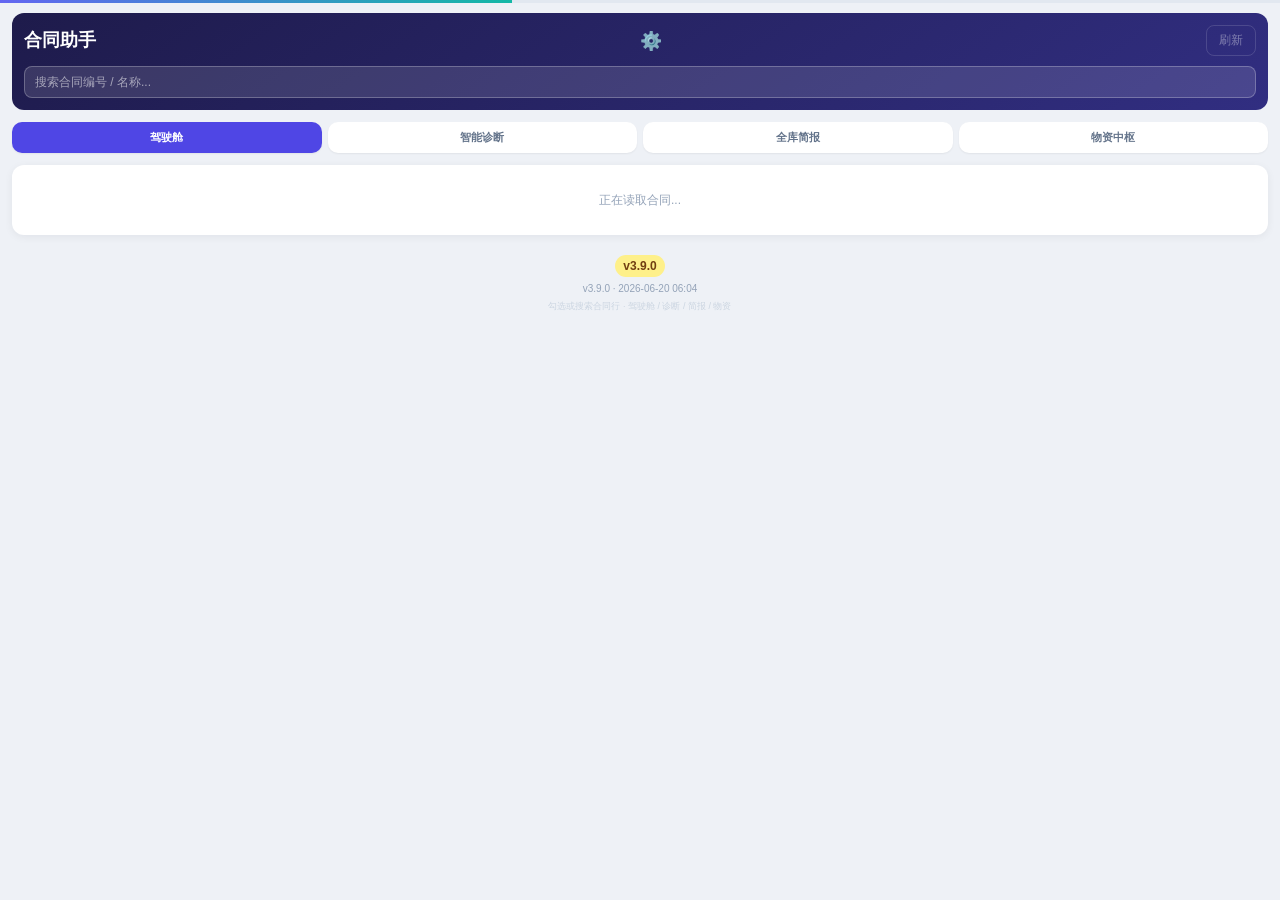
==== index.html @ 6312373e "deploy: contract-assistant + material-assistant" ====
<!doctype html>
<html lang="zh-CN">
  <head>
    <meta charset="UTF-8" />
    <meta name="viewport" content="width=device-width, initial-scale=1.0" />
    <title>合同助手 v3.1.0</title>
    <!-- plugin-version: 3.1.0 -->
    <script type="module" crossorigin src="./assets/index-Cwy32fS_.js"></script>
    <link rel="stylesheet" crossorigin href="./assets/index-CHxC5DZe.css">
  </head>
  <body>
    <div id="root"></div>
  </body>
</html>
---- assets/index-CHxC5DZe.css ----
:root{font-family:Segoe UI,PingFang SC,Microsoft YaHei,sans-serif;font-size:13px;color:#1a1a2e;line-height:1.5}*{box-sizing:border-box}body{margin:0;background:#eef1f6}html,body,#root{width:100%;min-height:100%}.app.v2{padding:0 0 8px;width:100%;max-width:none;display:flex;flex-direction:column;min-height:100%}.load-bar{height:3px;background:#e2e8f0;overflow:hidden}.load-bar__inner{height:100%;width:40%;background:linear-gradient(90deg,#6366f1,#14b8a6);animation:load-slide 1.1s ease-in-out infinite}@keyframes load-slide{0%{transform:translate(-100%)}to{transform:translate(350%)}}.app-header{margin:10px 12px 0;padding:12px;border-radius:12px;background:linear-gradient(145deg,#1e1b4b,#312e81);color:#fff}.app-header__row{display:flex;justify-content:space-between;align-items:center;gap:8px;margin-bottom:10px}.app-header__title{margin:0;font-size:18px;font-weight:800}.btn-outline--sm{padding:4px 10px;font-size:11px}.contract-search{position:relative}.contract-search__input{width:100%;border:1px solid rgba(255,255,255,.25);background:#ffffff1f;color:#fff;border-radius:8px;padding:8px 10px;font-size:12px}.contract-search__input::placeholder{color:#ffffff8c}.contract-search__hint{position:absolute;right:10px;top:9px;font-size:10px;opacity:.75}.contract-search__list{position:absolute;z-index:20;left:0;right:0;top:calc(100% + 4px);margin:0;padding:4px 0;list-style:none;background:#fff;border-radius:10px;box-shadow:0 8px 24px #0f172a2e;max-height:220px;overflow:auto}.contract-search__item{display:grid;grid-template-columns:1fr;gap:2px;width:100%;border:none;background:transparent;text-align:left;padding:8px 12px;cursor:pointer;color:#1e293b;font-size:11px}.contract-search__item:hover{background:#f1f5f9}.contract-search__item strong{font-size:12px;color:#312e81}.contract-search__item em{font-style:normal;color:#64748b;font-size:10px}.inline-loading{text-align:center;color:#64748b;font-size:11px;padding:8px 0}.foot--meta{display:flex;flex-direction:column;align-items:center;gap:4px;padding:8px 12px 4px;margin-top:auto}.version-tag--foot{background:#ecfdf5;color:#0f766e;padding:1px 8px;border-radius:999px;font-size:10px;font-weight:700}.foot-hint{font-size:9px;color:#cbd5e1}.mat-stock-lookup{margin:10px 12px 0;padding:12px;border-radius:12px;background:#fff;border:1px solid #e2e8f0}.mat-stock-lookup label{display:block;font-size:11px;font-weight:700;color:#475569;margin-bottom:8px}.mat-stock-lookup__row{display:flex;gap:8px}.mat-stock-lookup__row input{flex:1;border:1px solid #cbd5e1;border-radius:8px;padding:6px 10px;font-size:11px}.mat-alert.compact{margin:8px 0 0;padding:6px 8px}.version-banner,.hero{display:none}.version-tag{background:#fef08a;color:#713f12;padding:2px 8px;border-radius:999px;font-size:12px;font-weight:800}.hero{margin:12px 12px 0;padding:14px;border-radius:12px;background:linear-gradient(145deg,#1e1b4b,#312e81);color:#fff}.hero-top{display:flex;justify-content:space-between;align-items:flex-start;gap:8px}.hero-kicker{margin:0;font-size:10px;opacity:.7;letter-spacing:.08em;text-transform:uppercase}.hero h1{margin:4px 0 0;font-size:22px;font-weight:800;letter-spacing:-.02em}.hero-desc{margin:10px 0 0;font-size:12px;opacity:.85;line-height:1.6}.btn-outline{border:1px solid rgba(255,255,255,.35);background:transparent;color:#fff;border-radius:8px;padding:6px 12px;font-size:12px;cursor:pointer}.btn-outline:disabled{opacity:.4}.tabs{display:flex;gap:6px;margin:12px}.tabs button{flex:1;border:none;background:#fff;border-radius:10px;padding:10px 4px;cursor:pointer;font-size:12px;font-weight:600;color:#64748b;box-shadow:0 1px 2px #0000000f}.tabs button.active{background:#4f46e5;color:#fff}.bind-strip{margin:0 12px 8px;padding:8px 10px;border-radius:8px;font-size:12px;display:flex;justify-content:space-between;align-items:center}.bind-strip--checkbox{background:#ecfdf5;border:1px solid #6ee7b7}.bind-strip--cell{background:#eff6ff;border:1px solid #93c5fd}.bind-strip--sticky{background:#fef3c7;border:1px solid #fcd34d}.bind-strip em{font-style:normal;color:#64748b;margin-left:4px}.link-btn{border:none;background:none;color:#4f46e5;cursor:pointer;font-size:12px}.panel{margin:0 12px;background:#fff;border-radius:12px;padding:14px;box-shadow:0 2px 8px #0f172a0f}.empty{text-align:center;padding:16px 8px;color:#64748b}.empty-icon{font-size:32px;margin-bottom:8px;color:#4f46e5}.empty strong{display:block;color:#1e293b;margin-bottom:8px}.muted{color:#94a3b8;font-size:12px}.center{text-align:center}.hero-card{background:#f8fafc;border-radius:10px;padding:10px 12px;margin-bottom:8px}.hero-card--compact{padding:8px 10px}.hero-card__row{display:flex;align-items:flex-start;justify-content:space-between;gap:8px}.hero-card__title{font-size:14px;font-weight:700;color:#0f172a;line-height:1.35}.hero-card__amount{margin-top:4px;font-size:16px}.hero-card__amount strong{color:#4f46e5;font-weight:700}.amount-breakdown{display:block;margin-top:2px;font-size:11px;color:#94a3b8}.lifecycle{display:flex;align-items:center;gap:8px;margin-top:6px;padding:4px 10px;border-radius:6px;font-size:12px}.lifecycle--ok{background:#ecfdf5}.lifecycle--warn{background:#fffbeb}.lifecycle--bad{background:#fef2f2}.lifecycle__cat{font-size:10px;font-weight:700;color:#fff;padding:1px 6px;border-radius:3px;white-space:nowrap;text-transform:uppercase;letter-spacing:.5px}.lifecycle__badge{font-weight:700;font-size:13px;padding:1px 8px;border-radius:4px;white-space:nowrap}.lifecycle--ok .lifecycle__badge{background:#10b981;color:#fff}.lifecycle--warn .lifecycle__badge{background:#f59e0b;color:#fff}.lifecycle--bad .lifecycle__badge{background:#ef4444;color:#fff}.lifecycle__detail{color:#64748b}.hero-card__meta{font-size:11px;color:#64748b;margin-top:4px}.stage-pill{display:inline-block;margin-top:0;padding:2px 10px;background:#4f46e5;color:#fff;border-radius:999px;font-size:11px}.stage-pill--sm{font-size:10px;padding:2px 8px;flex-shrink:0}.subtable-digest{margin-bottom:10px;padding:10px 12px;border-radius:10px;background:#f8fafc;border:1px solid #e2e8f0}.subtable-digest__head{display:flex;justify-content:space-between;align-items:center;margin-bottom:8px;font-size:10px;color:#64748b}.subtable-digest__head label{font-weight:700;color:#334155;font-size:11px}.subtable-digest__grid{display:grid;grid-template-columns:repeat(4,1fr);gap:6px}.digest-chip{display:flex;flex-direction:column;align-items:center;gap:1px;padding:6px 4px;border:1px solid #e2e8f0;border-radius:8px;background:#fff;cursor:pointer;font-size:9px;color:#94a3b8}.digest-chip--on{border-color:#c7d2fe;color:#4338ca}.digest-chip--warn.digest-chip--on{border-color:#fecaca;color:#b91c1c}.digest-chip strong{font-size:15px;line-height:1}.digest-chip em{font-style:normal;font-size:8px;opacity:.85}.flow-block{margin:10px 0}.flow-block__head{display:flex;justify-content:space-between;font-size:10px;color:#64748b;margin-bottom:6px}.flow-block__head label{font-weight:700;color:#475569}.flow-hint{margin:6px 0 0;font-size:10px;color:#b45309}.nav-summary-line{font-size:10px;margin:0 0 8px}.viz-caption{margin:0 0 8px;font-size:10px;color:#94a3b8}.health--click{width:100%;text-align:left;cursor:pointer;border:none;font:inherit}.health--click:hover{filter:brightness(.98)}.health{display:flex;align-items:center;gap:8px;margin-bottom:12px;padding:8px 10px;border-radius:8px;font-size:12px}.health strong{font-size:20px}.health small{flex:1;color:#64748b}.health--ok{background:#ecfdf5;border:1px solid #6ee7b7}.health--warn{background:#fffbeb;border:1px solid #fcd34d}.health--bad{background:#fef2f2;border:1px solid #fca5a5}.flow{display:flex;flex-wrap:wrap;gap:6px;margin-bottom:12px}.flow-step{flex:1 1 28%;min-width:64px;text-align:center;opacity:.35}.flow-step.done{opacity:1}.flow-step i{display:block;width:26px;height:26px;line-height:26px;margin:0 auto 4px;border-radius:50%;font-style:normal;font-size:11px;background:#e2e8f0;color:#64748b}.flow-step.active i{background:#4f46e5;color:#fff}.flow-step span{font-size:10px;color:#64748b}.metric-grid{display:grid;grid-template-columns:1fr 1fr;gap:8px;margin-bottom:12px}.metric{background:#f1f5f9;border-radius:8px;padding:8px;position:relative}.metric--clickable{border:1px solid transparent;cursor:pointer;text-align:left;width:100%;font:inherit;transition:border-color .15s,background .15s}.metric--clickable:hover{background:#e0e7ff;border-color:#a5b4fc}.metric-jump{position:absolute;top:6px;right:6px;font-style:normal;font-size:10px;color:#6366f1;opacity:.7}.metric span{display:block;font-size:10px;color:#64748b}.metric strong{font-size:18px;color:#0f172a}.metric strong.warn{color:#d97706}.metric small{display:block;font-size:10px;color:#94a3b8}.nav-block{background:#f0f9ff;border-radius:8px;padding:8px 10px;margin-bottom:10px}.nav-block label{font-size:10px;color:#64748b}.nav-block p{margin:4px 0 0;font-size:12px;font-weight:600}.nav-block--click{cursor:pointer}.nav-block--click:hover{background:#dbeafe}.chips{display:flex;flex-wrap:wrap;gap:6px}.chip{font-size:10px;padding:4px 8px;background:#ede9fe;color:#5b21b6;border-radius:6px}.chip--btn{border:none;cursor:pointer;font:inherit}.chip--btn:hover{background:#ddd6fe}.toast{margin:8px 12px;padding:8px 10px;border-radius:8px;font-size:12px;cursor:pointer}.toast.err{background:#fef2f2;border:1px solid #fecaca;color:#b91c1c}.toast.ok{background:#ecfdf5;border:1px solid #6ee7b7;color:#047857}.seg{display:flex;gap:6px;margin-bottom:12px}.seg button{flex:1;padding:8px 4px;border:1px solid #e2e8f0;background:#f8fafc;border-radius:8px;cursor:pointer;font-size:12px}.seg button.active{background:#4f46e5;border-color:#4f46e5;color:#fff}.form-grid{display:flex;flex-direction:column;gap:10px;margin-bottom:12px}.field span{display:block;font-size:12px;color:#64748b;margin-bottom:4px}.field input{width:100%;padding:8px 10px;border:1px solid #e2e8f0;border-radius:8px;font-size:13px}.btn-primary{width:100%;padding:12px;border:none;border-radius:10px;background:#4f46e5;color:#fff;font-weight:700;cursor:pointer}.bound-label{font-size:12px;color:#64748b;margin:0 0 10px}.tabs--4 button{font-size:11px;padding:8px 2px}.section-title{margin:14px 0 8px;font-size:12px;font-weight:700;color:#334155}.section-title.mb-0{margin-bottom:0}.viz-block{background:linear-gradient(135deg,#f8fafc,#eef2ff);border:1px solid #e2e8f0;border-radius:10px;padding:10px;margin-bottom:10px}.viz-block--click{cursor:pointer}.viz-block--click:hover{border-color:#a5b4fc}.viz-head{display:flex;justify-content:space-between;align-items:center;margin-bottom:6px}.viz-head label,.viz-block>label{font-size:10px;font-weight:700;color:#64748b;text-transform:uppercase;letter-spacing:.06em}.viz-foot{margin:6px 0 0;font-size:10px}.pay-pct-hero{display:flex;align-items:center;gap:10px;margin-bottom:8px}.pay-pct-badge{font-size:26px;font-weight:800;color:#f59e0b;line-height:1;letter-spacing:-1px}.pay-pct-badge--full{color:#10b981}.pay-summary-text{font-size:13px;color:#64748b;padding-top:4px}.pay-track{height:8px;background:#e2e8f0;border-radius:999px;overflow:hidden;margin-bottom:10px}.pay-fill{height:100%;background:linear-gradient(90deg,#4f46e5,#06b6d4);border-radius:999px;transition:width .4s ease}.pay-nodes{display:flex;flex-direction:column;gap:6px}.pay-node{display:grid;grid-template-columns:12px 1fr auto;gap:4px 8px;align-items:start;font-size:11px}.pay-node i{width:10px;height:10px;border-radius:50%;margin-top:3px;font-style:normal;background:#cbd5e1}.pay-node.done i{background:#10b981;box-shadow:0 0 0 3px #d1fae5}.pay-node strong{grid-column:2;color:#0f172a}.pay-node small{grid-column:2;color:#64748b}.pay-node em{display:none}.guarantee-summary-list{display:flex;flex-direction:column;gap:4px;margin-top:6px}.guarantee-summary{display:flex;align-items:center;gap:8px;padding:6px 10px;border-radius:6px;font-size:12px;border-left:3px solid #94a3b8}.guarantee-summary--bad{border-left-color:#ef4444;background:#fef2f2}.guarantee-summary--warn{border-left-color:#f59e0b;background:#fffbeb}.guarantee-summary--ok{border-left-color:#10b981;background:#ecfdf5}.guarantee-summary__type{font-weight:600;min-width:70px}.guarantee-summary__count{color:#64748b;font-size:11px}.guarantee-summary__old{color:#94a3b8;font-size:10px;margin-left:auto}.guarantee-summary__status{margin-left:auto;font-weight:600;font-size:11px;text-align:right}.guarantee-summary__status--bad{color:#dc2626}.guarantee-summary__status--warn{color:#d97706}.guarantee-summary__status--ok{color:#059669}.guarantee-list,.guarantee-old{display:none}.alerts-strip{display:flex;flex-direction:column;gap:6px;margin-bottom:12px}.alert-banner{display:flex;align-items:flex-start;gap:6px;padding:8px 10px;border-radius:8px;font-size:12px;line-height:1.5}.alert-banner--bad{background:#fef2f2;color:#991b1b;border:1px solid #fecaca}.alert-banner--warn{background:#fffbeb;color:#92400e;border:1px solid #fde68a}.alert-banner i{flex-shrink:0;font-style:normal;font-size:14px}.guarantee-card{background:#fff;border-radius:8px;padding:8px;border-left:3px solid #94a3b8}.guarantee-card--bad{border-left-color:#ef4444;background:#fef2f2}.guarantee-card--warn{border-left-color:#f59e0b;background:#fffbeb}.guarantee-card--ok{border-left-color:#10b981}.guarantee-card__top{display:flex;justify-content:space-between;align-items:center;gap:6px}.countdown{font-size:10px;font-weight:700;padding:2px 6px;border-radius:999px}.countdown--bad{background:#fecaca;color:#991b1b}.countdown--warn{background:#fde68a;color:#92400e}.countdown--ok{background:#bbf7d0;color:#166534}.guarantee-card small,.guarantee-card em{display:block;font-size:10px;color:#64748b;font-style:normal}.milestone-strip{display:flex;gap:6px;overflow-x:auto;padding:4px 0;margin-top:6px}.ms-node{flex:0 0 88px;text-align:center;font-size:10px;opacity:.45}.ms-node.done,.ms-node.active,.ms-node.pending{opacity:1}.ms-node:not(.done):not(.active):not(.pending){opacity:.45}.ms-node i{display:block;width:8px;height:8px;border-radius:50%;margin:0 auto 4px;background:#cbd5e1;font-style:normal}.ms-node.active i{background:#4f46e5;box-shadow:0 0 0 4px #c7d2fe}.ms-node.done i{background:#10b981}.ms-node.pending i{background:#cbd5e1}.ms-node em{display:block;font-style:normal;font-size:9px;color:#94a3b8;margin-top:2px}.ms-node strong{display:block;font-size:10px;line-height:1.3}.ms-node small{color:#94a3b8}.action-bar{display:flex;flex-wrap:wrap;gap:6px;margin-bottom:10px}.diag-summary{margin-bottom:12px;padding:10px;background:#f8fafc;border-radius:8px;font-size:12px}.diag-summary p{margin:0 0 4px}.diag-summary p:last-child{margin-bottom:0}.diag-hint{margin-bottom:12px;padding:8px;background:#fffbeb;border-radius:8px;font-size:11px;line-height:1.45}.action-chip{border:1px solid #c7d2fe;background:#eef2ff;color:#4338ca;border-radius:999px;padding:4px 10px;font-size:11px;cursor:pointer}.action-card{background:#f8fafc;border-radius:8px;padding:8px 10px;margin-bottom:8px;border:1px solid #e2e8f0}.action-card.compact p{margin:4px 0 0;font-size:11px}.action-card--bad,.action-card--warn.action-card--bad{border-color:#fecaca;background:#fef2f2}.action-card--warn{border-color:#fde68a;background:#fffbeb}.action-card__head{display:flex;justify-content:space-between;gap:8px;font-size:12px}.action-card p{margin:4px 0 6px;font-size:11px;color:#64748b}.action-row{display:flex;gap:10px;align-items:center}.btn-sm{border:none;background:#4f46e5;color:#fff;border-radius:6px;padding:4px 10px;font-size:11px;cursor:pointer}.kpi-row{display:grid;grid-template-columns:repeat(4,1fr);gap:6px;margin:10px 0}.kpi-row--dense{grid-template-columns:repeat(3,1fr)}@media (min-width: 560px){.kpi-row--dense{grid-template-columns:repeat(3,1fr)}}@media (min-width: 720px){.kpi-row--dense{grid-template-columns:repeat(5,1fr)}}.kpi-sub{display:block;font-size:8px;opacity:.65;font-weight:400;margin-top:2px}.brief-tag{display:inline-block;margin-left:6px;padding:1px 5px;border-radius:4px;font-size:9px;font-weight:600;background:#e2e8f0;color:#475569;vertical-align:middle}@media (min-width: 560px){.ai-result-grid{grid-template-columns:repeat(2,1fr)}.ai-checklist__table{font-size:12px}.diag-chat__bubble{max-width:92%}}.kpi{background:#1e1b4b;color:#e0e7ff;border-radius:8px;padding:8px 6px;text-align:center}.kpi span{display:block;font-size:9px;opacity:.75}.kpi strong{font-size:16px}.kpi strong.warn{color:#fcd34d}.bar-block{margin:10px 0}.bar-block label{font-size:10px;color:#64748b;font-weight:700}.bar-row{display:grid;grid-template-columns:64px 1fr 20px;gap:6px;align-items:center;margin-top:4px;font-size:10px}.bar-track{height:6px;background:#e2e8f0;border-radius:999px;overflow:hidden}.bar-fill{height:100%;background:linear-gradient(90deg,#6366f1,#22d3ee);border-radius:999px}.brief-head{display:flex;justify-content:space-between;align-items:center}.brief-row{display:flex;align-items:center;gap:8px;width:100%;border:1px solid #e2e8f0;background:#fff;border-radius:8px;padding:8px;margin-bottom:6px;cursor:pointer;text-align:left;font:inherit}.brief-row:hover{border-color:#a5b4fc;background:#f8fafc}.brief-row__body{flex:1}.brief-row__body small{display:block;color:#64748b;font-size:10px}.brief-row em{font-style:normal;color:#6366f1}.health-dot{width:10px;height:10px;border-radius:50%;flex-shrink:0}.health-dot--ok{background:#10b981}.health-dot--warn{background:#f59e0b}.health-dot--bad{background:#ef4444}.material-row{border:1px solid #e2e8f0;border-radius:8px;padding:8px;margin-bottom:6px;background:#fafafa}.material-row__head{display:flex;justify-content:space-between;gap:8px}.mat-status{font-size:10px;padding:2px 6px;border-radius:999px}.mat-status--pending{background:#fef3c7;color:#92400e}.mat-status--ok{background:#d1fae5;color:#065f46}.material-row small,.material-row em{display:block;font-size:10px;color:#64748b;font-style:normal}.line-status{color:#6366f1!important}.mt{margin-top:10px}.foot{text-align:center;font-size:10px;color:#94a3b8;margin-top:12px}.mat-panel{padding:0!important;overflow:hidden}.mat-hero{position:relative;padding:18px 14px;background:linear-gradient(135deg,#0c0a1f,#312e81);color:#e0e7ff}.mat-hero__glow{position:absolute;top:-40px;right:-20px;width:140px;height:140px;background:radial-gradient(circle,rgba(99,102,241,.45),transparent 70%)}.mat-hero__kicker{margin:0;font-size:9px;letter-spacing:.14em;opacity:.65}.mat-hero h2{margin:6px 0 2px;font-size:20px;font-weight:800}.mat-hero__actions{display:flex;gap:8px;margin-top:12px}.btn-glass{border:1px solid rgba(255,255,255,.22);background:#ffffff14;color:#fff;border-radius:999px;padding:6px 14px;font-size:11px;cursor:pointer}.btn-glass--accent{background:#34d39933;border-color:#34d39973}.mat-alert{margin:10px 12px 0;padding:10px 12px;border-radius:10px;font-size:11px}.mat-alert--warn{background:#fffbeb;border:1px solid #fcd34d;color:#92400e}.mat-alert--err{background:#fef2f2;border:1px solid #fca5a5;color:#991b1b}.mat-link-card,.mat-header-card,.mat-block{margin:10px 12px 0;padding:12px;border-radius:12px;background:#fff;box-shadow:0 2px 12px #0f172a0f}.mat-kpi-ring-row{display:grid;grid-template-columns:repeat(4,1fr);gap:6px;margin:10px 12px 0}.mat-ring svg{width:52px;height:52px;transform:rotate(-90deg)}.mat-ring__bg{fill:none;stroke:#e2e8f0;stroke-width:3}.mat-ring__fill{fill:none;stroke:var(--ring-color,#6366f1);stroke-width:3;stroke-linecap:round}.mat-ring__text{text-align:center;margin-top:-4px}.mat-ring__text strong{display:block;font-size:13px}.mat-ring__text span{font-size:9px;color:#64748b}.mat-pipeline{margin:10px 12px 0;padding:12px;border-radius:12px;background:#f8fafc;border:1px solid #e2e8f0}.mat-pipeline__track{display:flex;justify-content:space-between;margin-top:10px}.mat-pipe-node{flex:1;text-align:center;font-size:9px;color:#94a3b8}.mat-pipe-node.active{color:#4f46e5}.mat-pipe-node strong{display:block;font-size:14px}.mat-stock-row{display:flex;justify-content:space-between;padding:8px 0;border-bottom:1px solid #f1f5f9;font-size:11px}.mat-sap-line{display:flex;align-items:center;gap:8px;padding:8px;border-radius:8px;background:#f8fafc;margin-bottom:6px;font-size:10px}.mat-sap-line i{width:8px;height:8px;border-radius:50%;flex-shrink:0}.mat-sap-line--in i{background:#10b981;box-shadow:0 0 8px #10b98199}.mat-sap-line--out i{background:#f97316}.material-row--premium{border-left:3px solid #6366f1;padding-left:10px;margin-bottom:8px}.mat-cockpit-strip{display:flex;justify-content:space-between;align-items:center;margin-bottom:8px;padding:10px 12px;border-radius:10px;background:linear-gradient(90deg,#ecfdf5,#eef2ff);border:1px solid #c7d2fe;font-size:11px}.mat-cockpit-strip__label{display:flex;align-items:center;gap:6px;font-weight:700;color:#4338ca}.pulse-dot{width:8px;height:8px;border-radius:50%;background:#10b981;animation:pulse-dot 1.5s infinite}@keyframes pulse-dot{0%,to{opacity:1;transform:scale(1)}50%{opacity:.5;transform:scale(.85)}}.mat-cockpit-strip__stats{display:flex;gap:10px}.mat-cockpit-strip__stage{padding:2px 8px;border-radius:999px;background:#6366f1;color:#fff;font-size:10px}.mat-cockpit-link{width:100%;margin-bottom:10px;border:none;background:linear-gradient(90deg,#4f46e5,#7c3aed);color:#fff;border-radius:10px;padding:10px;font-size:12px;font-weight:600;cursor:pointer}.mat-shimmer{padding:16px}.mat-shimmer__bar{height:12px;background:linear-gradient(90deg,#e2e8f0,#f1f5f9,#e2e8f0);background-size:200% 100%;animation:mat-shine 1.2s infinite;border-radius:6px;margin-bottom:8px}.mat-shimmer__grid{height:120px;border-radius:12px;background:linear-gradient(90deg,#e2e8f0,#f8fafc,#e2e8f0);background-size:200% 100%;animation:mat-shine 1.2s infinite}@keyframes mat-shine{0%{background-position:200% 0}to{background-position:-200% 0}}.ai-advice{margin:0 0 10px;padding:10px;border-radius:10px;background:linear-gradient(135deg,#eef2ff,#f0fdf4);border:1px solid #c7d2fe}.ai-advice__head{font-size:11px;font-weight:700;color:#6366f1;margin-bottom:6px;letter-spacing:.5px}.ai-advice__item{display:flex;gap:6px;padding:6px 8px;border-radius:6px;font-size:11px;margin-bottom:4px}.ai-advice__item--bad{background:#fef2f2}.ai-advice__item--warn{background:#fffbeb}.ai-advice__item p{margin:0;line-height:1.4}.ai-advice__item em{display:block;font-size:10px;color:#6366f1;font-style:normal;margin-top:2px}.settings-overlay{position:fixed;top:0;right:0;bottom:0;left:0;z-index:100;background:#00000059;display:flex;align-items:flex-start;justify-content:center;padding-top:20px}.settings-panel{width:380px;max-height:calc(100vh - 40px);overflow-y:auto;background:#fff;border-radius:14px;box-shadow:0 12px 40px #0000002e;padding:18px}.settings-head{display:flex;justify-content:space-between;align-items:center;margin-bottom:12px}.settings-head h2{margin:0;font-size:16px}.settings-section{margin-bottom:14px;padding-bottom:12px;border-bottom:1px solid #e2e8f0}.settings-section h3{font-size:13px;margin:0 0 8px}.settings-label{display:block;font-size:11px;color:#64748b;margin:8px 0 3px}.settings-input,.settings-select,.settings-textarea{width:100%;padding:6px 10px;border:1px solid #cbd5e1;border-radius:6px;font-size:12px;font-family:inherit}.settings-textarea{resize:vertical;font-size:11px}.settings-check{display:flex;align-items:center;gap:6px;font-size:12px;margin:4px 0;cursor:pointer}.settings-foot{display:flex;gap:8px;justify-content:flex-end;padding-top:8px}.btn-icon{background:none;border:none;cursor:pointer;font-size:18px;line-height:1;padding:2px 4px;color:#64748b}.btn-icon:hover{color:#4f46e5}.diag-llm-box{background:linear-gradient(135deg,#f5f3ff,#ecfdf5);border-radius:12px;padding:12px;margin-bottom:12px;border:1px solid #c7d2fe}.diag-llm-box__head{display:flex;flex-direction:column;gap:2px;margin-bottom:8px}.diag-llm-box__head strong{font-size:14px}.diag-llm-hint{font-size:10px;color:#6366f1}.diag-llm-btn{width:100%}.diag-llm-loading{display:flex;align-items:center;gap:8px;padding:8px;font-size:12px;color:#6366f1}.dot-pulse{width:8px;height:8px;background:#6366f1;border-radius:50%;animation:pulse .8s infinite}@keyframes pulse{0%,to{opacity:.2}50%{opacity:1}}.diag-llm-result{margin-top:8px;padding:10px;background:#fff;border-radius:8px;font-size:12px;line-height:1.7;max-height:400px;overflow-y:auto}.diag-llm-result p{margin:0 0 4px}.doc-extract-line{font-size:11px;padding:2px 0}.doc-extract-line em{font-style:normal;font-weight:600;color:#6366f1;margin-right:4px}.diag-chat{margin-top:8px;border-top:1px solid #e2e8f0;padding-top:8px}.diag-chat__head{font-size:11px;font-weight:700;color:#6366f1;margin-bottom:6px}.diag-chat__messages{max-height:250px;overflow-y:auto;display:flex;flex-direction:column;gap:6px}.diag-chat__msg{display:flex;flex-direction:column;gap:2px}.diag-chat__msg--user{justify-content:flex-end}.diag-chat__bubble{max-width:85%;padding:6px 10px;border-radius:10px;font-size:11px;line-height:1.5}.diag-chat__msg--user .diag-chat__bubble{background:#6366f1;color:#fff}.diag-chat__msg--assistant .diag-chat__bubble{background:#f1f5f9;color:#0f172a}.diag-chat__input-row{display:flex;gap:6px;margin-top:6px}.diag-chat__input{flex:1;padding:6px 10px;border:1px solid #cbd5e1;border-radius:6px;font-size:12px;font-family:inherit}.diag-doc-input{width:100%;margin:8px 0;padding:8px 10px;border:1px solid #cbd5e1;border-radius:8px;font-size:12px;font-family:inherit;resize:vertical;box-sizing:border-box}.doc-path-grid{display:grid;grid-template-columns:1fr 1fr;gap:10px;margin:10px 0}@media (max-width: 520px){.doc-path-grid{grid-template-columns:1fr}}.doc-path-card{background:#fff;border:1px solid #e2e8f0;border-radius:10px;padding:10px}.doc-path-card--primary{border-color:#6366f1;box-shadow:0 0 0 1px #6366f126}.doc-path-card__badge{display:inline-block;font-size:10px;font-weight:700;color:#64748b;margin-bottom:4px}.doc-path-card__badge--primary{color:#6366f1}.doc-path-card h4{margin:0 0 6px;font-size:13px}.doc-path-status{font-size:11px;margin:6px 0;color:#94a3b8}.doc-path-status--ok{color:#059669}.doc-path-file{font-size:10px;margin-top:4px}.doc-paste-fold{margin-top:8px;font-size:12px}.doc-paste-fold summary{cursor:pointer;color:#6366f1}.doc-source-tag{font-size:10px;color:#64748b;font-weight:400;margin-left:6px}.diag-chat__role{display:block;font-size:10px;color:#64748b;margin-bottom:2px}.toast.ok{background:#ecfdf5;color:#047857;border:1px solid #a7f3d0;padding:8px 10px;border-radius:8px;font-size:11px;margin:6px 0}.toast.warn{background:#fffbeb;color:#92400e;border:1px solid #fcd34d;padding:8px 10px;border-radius:8px;font-size:11px;margin:6px 0}.ai-flow{background:#f8fafc;border:1px solid #e2e8f0;border-radius:12px;padding:12px;margin-bottom:12px;color:#0f172a}.ai-flow__head{display:flex;justify-content:space-between;align-items:center;margin-bottom:10px;padding-bottom:8px;border-bottom:1px solid #e2e8f0}.ai-flow__head strong{font-size:14px;color:#1e293b}.ai-flow__head span{font-size:11px;color:#64748b}.ai-flow__head-right{display:flex;align-items:center;gap:8px;flex-wrap:wrap;justify-content:flex-end}.ai-flow__compact-btn{border:1px solid #cbd5e1;background:#fff;color:#475569;border-radius:6px;padding:2px 8px;font-size:10px;cursor:pointer}.ai-flow__compact-btn:hover{background:#f1f5f9}.ai-step__head{display:flex;align-items:flex-start;justify-content:space-between;gap:8px;margin-bottom:0}.ai-step__head-main{flex:1;min-width:0}.ai-step--collapsed .ai-step__head{margin-bottom:0}.ai-step:not(.ai-step--collapsed) .ai-step__head{margin-bottom:8px}.ai-step__summary{margin:4px 0 0;font-size:11px;color:#64748b;line-height:1.4;word-break:break-word}.ai-step__toggle{flex-shrink:0;border:none;background:#f1f5f9;color:#475569;border-radius:6px;padding:4px 8px;font-size:10px;cursor:pointer}.ai-step__toggle:hover{background:#e2e8f0}.ai-step__peek{margin-top:8px;padding-top:8px;border-top:1px dashed #e2e8f0}.ai-step--collapsed{padding:8px 10px}.ai-checklist__fold{display:block;width:100%;margin-bottom:6px;border:none;background:#f8fafc;color:#475569;text-align:left;padding:6px 8px;border-radius:6px;font-size:11px;cursor:pointer}.ai-checklist__fold:hover{background:#f1f5f9}.ai-step{margin-bottom:10px;padding:10px;background:#fff;border:1px solid #e2e8f0;border-radius:10px}.ai-step--locked{opacity:.55;pointer-events:none}.ai-step--chat{pointer-events:auto;opacity:1}.ai-step__title{font-size:12px;font-weight:700;color:#334155;margin-bottom:0}.ai-step__actions{display:flex;flex-wrap:wrap;gap:6px}.ai-step__status{margin:8px 0 0;font-size:11px;color:#059669}.ai-step__hint{margin:6px 0 0;font-size:11px;color:#64748b}.ai-step__hint--active{color:#6366f1}.ai-btn{border:1px solid #cbd5e1;background:#fff;color:#334155;border-radius:8px;padding:6px 12px;font-size:12px;cursor:pointer}.ai-btn:disabled{opacity:.45;cursor:not-allowed}.ai-btn--primary{background:#4f46e5;border-color:#4f46e5;color:#fff}.ai-btn--ghost{background:transparent;border-color:transparent;color:#6366f1;text-decoration:underline}.ai-btn--send{flex-shrink:0;min-width:56px}.ai-link{margin-left:8px;border:none;background:none;color:#6366f1;font-size:11px;cursor:pointer;text-decoration:underline}.ai-text-preview{width:100%;margin-top:8px;padding:8px;border:1px solid #e2e8f0;border-radius:8px;font-size:11px;color:#334155;background:#f1f5f9;box-sizing:border-box;resize:vertical}.ai-text-preview--edit{background:#fff}.ai-result-grid{display:grid;grid-template-columns:1fr 1fr;gap:6px;margin-top:8px}@media (max-width: 480px){.ai-result-grid{grid-template-columns:1fr}}.ai-result-item{background:#f8fafc;border:1px solid #e2e8f0;border-radius:8px;padding:6px 8px}.ai-result-item label{display:block;font-size:10px;font-weight:700;color:#6366f1;margin-bottom:2px}.ai-result-item p{margin:0;font-size:11px;line-height:1.5;color:#1e293b}.diag-chat--prominent{margin-top:0;border:1px solid #c7d2fe;border-radius:8px;padding:8px;background:#fafaff}.diag-chat--prominent .diag-chat__messages{min-height:120px;max-height:220px}.ai-combined{margin-top:8px;padding:10px;background:#f0fdf4;border:1px solid #bbf7d0;border-radius:8px;font-size:12px;line-height:1.6;color:#14532d}.ai-combined p{margin:0 0 4px}.ai-err{margin:6px 0 0;padding:6px 8px;background:#fef2f2;color:#b91c1c;border-radius:6px;font-size:11px}.ai-warn{margin:6px 0 0;padding:6px 8px;background:#fffbeb;color:#92400e;border-radius:6px;font-size:11px}.ai-ok{margin:0;padding:6px 8px;background:#ecfdf5;color:#047857;border-radius:6px;font-size:11px}.ai-paste{margin-top:8px;font-size:11px}.ai-paste summary{cursor:pointer;color:#6366f1}.ai-verdict{margin-top:10px;border-radius:10px;padding:12px;border:1px solid #e2e8f0;background:#fff}.ai-verdict--ok{border-color:#bbf7d0;background:#f0fdf4}.ai-verdict--warn{border-color:#fde68a;background:#fffbeb}.ai-verdict--bad{border-color:#fecaca;background:#fef2f2}.ai-verdict__badge{display:inline-block;font-size:11px;font-weight:800;padding:3px 10px;border-radius:999px;background:#4f46e5;color:#fff;margin-bottom:8px}.ai-verdict--ok .ai-verdict__badge{background:#059669}.ai-verdict--warn .ai-verdict__badge{background:#d97706}.ai-verdict--bad .ai-verdict__badge{background:#dc2626}.ai-verdict__summary{margin:0 0 10px;font-size:14px;font-weight:700;color:#0f172a;line-height:1.5}.ai-verdict__block{margin-bottom:8px}.ai-verdict__block label{display:block;font-size:10px;font-weight:700;color:#64748b;margin-bottom:4px}.ai-verdict__block ul{margin:0;padding-left:16px;font-size:12px;line-height:1.55;color:#334155}.ai-verdict__block--risk ul{color:#991b1b}.ai-verdict__action{margin:8px 0 0;padding:8px;border-radius:8px;background:#eef2ff;font-size:12px;font-weight:600;color:#4338ca}.ai-dispatch-log{margin-top:10px;padding:10px;background:#f0fdf4;border:1px solid #bbf7d0;border-radius:8px;font-size:11px}.ai-dispatch-log label{display:block;font-weight:700;color:#047857;margin-bottom:6px}.ai-dispatch-log ul{margin:0 0 8px;padding-left:18px;color:#334155;line-height:1.5}.ai-stored-banner{margin:0 0 10px;padding:8px 10px;background:#eff6ff;border:1px solid #bfdbfe;border-radius:8px;font-size:11px;color:#1e40af}.ai-checklist{margin-bottom:10px}.ai-checklist label{display:block;font-size:11px;font-weight:700;color:#64748b;margin-bottom:6px}.ai-checklist__table{width:100%;border-collapse:collapse;font-size:11px}.ai-checklist__table th,.ai-checklist__table td{border:1px solid #e2e8f0;padding:4px 6px;text-align:left;vertical-align:top}.ai-checklist__table th{background:#f8fafc;color:#475569}.ai-checklist__hit--bad td{background:#fef2f2}.ai-checklist__hit--warn td{background:#fffbeb}.ai-checklist__toolbar{display:flex;align-items:center;gap:8px;margin-bottom:6px;flex-wrap:wrap}.ai-checklist__pick-count{font-size:11px;color:#64748b}.ai-checklist__col-check{width:36px;text-align:center}.ai-btn--xs{padding:2px 8px;font-size:10px;min-height:24px}.panel--brief{padding-bottom:8px}.brief-meta{display:flex;flex-wrap:wrap;gap:8px 12px;font-size:11px;color:#64748b;margin:8px 0 10px}.brief-meta__amt{margin-left:auto;color:#475569}.brief-hint{margin:-4px 0 10px;font-size:10px;color:#94a3b8}.kpi--click{cursor:pointer;border:none;font:inherit;position:relative;transition:transform .12s,box-shadow .12s}.kpi--click:hover{transform:translateY(-1px);box-shadow:0 4px 12px #1e1b4b40}.kpi-jump{position:absolute;top:4px;right:4px;font-size:9px;opacity:.5;font-style:normal}.pie-row{display:grid;grid-template-columns:1fr 1fr;gap:10px;margin:12px 0}@media (max-width: 480px){.pie-row{grid-template-columns:1fr}}.pie-block{background:#f8fafc;border:1px solid #e2e8f0;border-radius:10px;padding:10px}.pie-block__title{display:block;font-size:11px;font-weight:700;color:#475569;margin-bottom:8px}.pie-block__body{display:flex;align-items:center;gap:10px}.pie-chart{width:72px;height:72px;border-radius:50%;flex-shrink:0;box-shadow:inset 0 0 0 4px #fff}.pie-legend{list-style:none;margin:0;padding:0;flex:1;min-width:0}.pie-legend__btn{display:grid;grid-template-columns:8px 1fr auto auto;gap:4px 6px;align-items:center;width:100%;border:none;background:transparent;padding:2px 0;cursor:pointer;text-align:left;font-size:10px;color:#334155}.pie-legend__btn:hover{color:#4f46e5}.pie-legend__btn i{width:8px;height:8px;border-radius:50%;display:block}.pie-legend__name{overflow:hidden;text-overflow:ellipsis;white-space:nowrap}.pie-legend__val{font-weight:700;color:#1e293b}.pie-legend__pct{color:#94a3b8;font-size:9px}.pie-legend__more{font-size:9px;color:#94a3b8;padding-top:4px}.brief-section{margin:14px 0}.brief-section__head{display:flex;align-items:center;justify-content:space-between;margin-bottom:8px}.brief-table{width:100%;border-collapse:collapse;font-size:11px}.brief-table th,.brief-table td{padding:6px 8px;border-bottom:1px solid #f1f5f9;text-align:left}.brief-table th{font-size:10px;color:#64748b;font-weight:600}.brief-table code{font-size:10px;background:#f1f5f9;padding:1px 4px;border-radius:4px}.brief-table__overdue td:last-child{color:#dc2626;font-weight:600}.brief-contract-grid{display:grid;grid-template-columns:repeat(2,1fr);gap:8px}@media (min-width: 640px){.brief-contract-grid{grid-template-columns:repeat(3,1fr)}}.brief-contract-card{text-align:left;border:1px solid #e2e8f0;border-radius:10px;padding:8px 10px;background:#fff;cursor:pointer;transition:border-color .12s}.brief-contract-card:hover{border-color:#6366f1}.brief-contract-card__top{display:flex;justify-content:space-between;align-items:center;gap:6px}.brief-contract-card__top code{font-size:10px}.health-pill{font-size:10px;font-weight:700;padding:1px 6px;border-radius:999px}.health-pill--ok{background:#dcfce7;color:#166534}.health-pill--warn{background:#fef3c7;color:#92400e}.health-pill--bad{background:#fee2e2;color:#991b1b}.brief-contract-card__stage{margin:4px 0 0;font-size:10px;color:#64748b}.brief-contract-card__tags{margin:4px 0 0;display:flex;gap:6px}.brief-contract-card__tags span{font-size:9px;background:#eef2ff;color:#4338ca;padding:1px 5px;border-radius:4px}.brief-contract-card__sum{margin:4px 0 0;font-size:9px;color:#94a3b8;line-height:1.3}.risk-strip{display:flex;flex-direction:column;gap:6px}.risk-chip{display:grid;grid-template-columns:auto auto 1fr;gap:6px 8px;align-items:start;padding:8px 10px;border-radius:8px;font-size:11px;border-left:3px solid #cbd5e1;background:#f8fafc}.risk-chip--bad{border-left-color:#ef4444;background:#fef2f2}.risk-chip--warn{border-left-color:#f59e0b;background:#fffbeb}.risk-chip__type{font-weight:700;color:#334155;white-space:nowrap}.risk-chip__src{font-size:9px;font-weight:700;color:#64748b;background:#e2e8f0;padding:1px 4px;border-radius:3px}.risk-chip p{grid-column:1 / -1;margin:0;color:#475569;line-height:1.35}
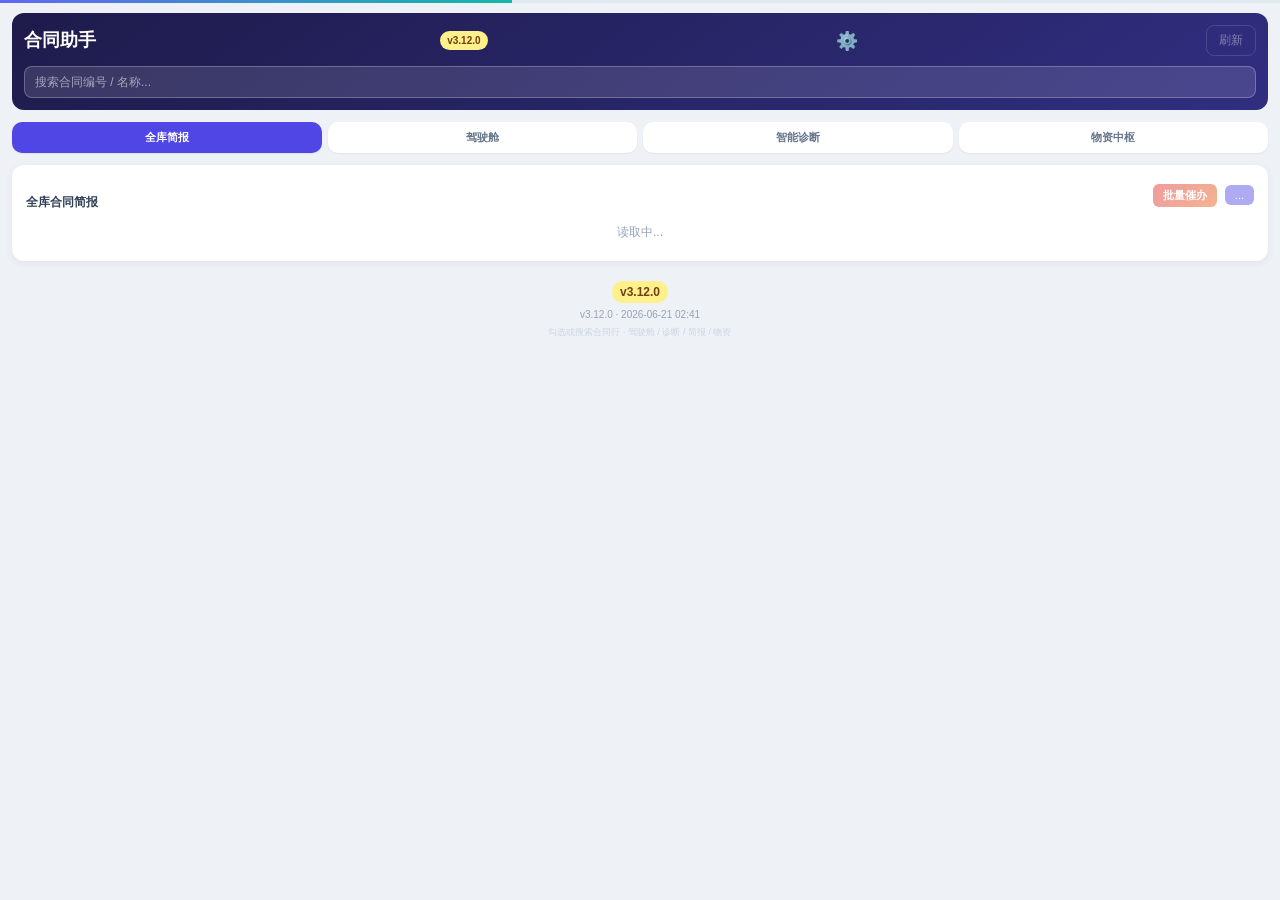
==== commit a2d277c2: "deploy: 合同助手 + 物资助手 @ 2026-06-21" ====
--- a/index.html
+++ b/index.html
@@ -5,8 +5,8 @@
     <meta name="viewport" content="width=device-width, initial-scale=1.0" />
     <title>合同助手 v3.1.0</title>
     <!-- plugin-version: 3.1.0 -->
-    <script type="module" crossorigin src="./assets/index-Cwy32fS_.js"></script>
-    <link rel="stylesheet" crossorigin href="./assets/index-CHxC5DZe.css">
+    <script type="module" crossorigin src="./assets/index-D2bXek18.js"></script>
+    <link rel="stylesheet" crossorigin href="./assets/index-_3CsXzQM.css">
   </head>
   <body>
     <div id="root"></div>
--- a/assets/index-_3CsXzQM.css
+++ b/assets/index-_3CsXzQM.css
@@ -0,0 +1 @@
+:root{font-family:Segoe UI,PingFang SC,Microsoft YaHei,sans-serif;font-size:13px;color:#1a1a2e;line-height:1.5}*{box-sizing:border-box}body{margin:0;background:#eef1f6}html,body,#root{width:100%;min-height:100%}.app.v2{padding:0 0 8px;width:100%;max-width:none;display:flex;flex-direction:column;min-height:100%}.load-bar{height:3px;background:#e2e8f0;overflow:hidden}.load-bar__inner{height:100%;width:40%;background:linear-gradient(90deg,#6366f1,#14b8a6);animation:load-slide 1.1s ease-in-out infinite}@keyframes load-slide{0%{transform:translate(-100%)}to{transform:translate(350%)}}.app-header{margin:10px 12px 0;padding:12px;border-radius:12px;background:linear-gradient(145deg,#1e1b4b,#312e81);color:#fff}.app-header__row{display:flex;justify-content:space-between;align-items:center;gap:8px;margin-bottom:10px}.app-header__title{margin:0;font-size:18px;font-weight:800}.btn-outline--sm{padding:4px 10px;font-size:11px}.contract-search{position:relative}.contract-search__input{width:100%;border:1px solid rgba(255,255,255,.25);background:#ffffff1f;color:#fff;border-radius:8px;padding:8px 10px;font-size:12px}.contract-search__input::placeholder{color:#ffffff8c}.contract-search__hint{position:absolute;right:10px;top:9px;font-size:10px;opacity:.75}.contract-search__list{position:absolute;z-index:20;left:0;right:0;top:calc(100% + 4px);margin:0;padding:4px 0;list-style:none;background:#fff;border-radius:10px;box-shadow:0 8px 24px #0f172a2e;max-height:220px;overflow:auto}.contract-search__item{display:grid;grid-template-columns:1fr;gap:2px;width:100%;border:none;background:transparent;text-align:left;padding:8px 12px;cursor:pointer;color:#1e293b;font-size:11px}.contract-search__item:hover{background:#f1f5f9}.contract-search__item strong{font-size:12px;color:#312e81}.contract-search__item em{font-style:normal;color:#64748b;font-size:10px}.inline-loading{text-align:center;color:#64748b;font-size:11px;padding:8px 0}.foot--meta{display:flex;flex-direction:column;align-items:center;gap:4px;padding:8px 12px 4px;margin-top:auto}.version-tag--foot{background:#ecfdf5;color:#0f766e;padding:1px 8px;border-radius:999px;font-size:10px;font-weight:700}.foot-hint{font-size:9px;color:#cbd5e1}.mat-stock-lookup{margin:10px 12px 0;padding:12px;border-radius:12px;background:#fff;border:1px solid #e2e8f0}.mat-stock-lookup label{display:block;font-size:11px;font-weight:700;color:#475569;margin-bottom:8px}.mat-stock-lookup__row{display:flex;gap:8px}.mat-stock-lookup__row input{flex:1;border:1px solid #cbd5e1;border-radius:8px;padding:6px 10px;font-size:11px}.mat-alert.compact{margin:8px 0 0;padding:6px 8px}.version-banner,.hero{display:none}.version-tag{background:#fef08a;color:#713f12;padding:2px 8px;border-radius:999px;font-size:12px;font-weight:800}.hero{margin:12px 12px 0;padding:14px;border-radius:12px;background:linear-gradient(145deg,#1e1b4b,#312e81);color:#fff}.hero-top{display:flex;justify-content:space-between;align-items:flex-start;gap:8px}.hero-kicker{margin:0;font-size:10px;opacity:.7;letter-spacing:.08em;text-transform:uppercase}.hero h1{margin:4px 0 0;font-size:22px;font-weight:800;letter-spacing:-.02em}.hero-desc{margin:10px 0 0;font-size:12px;opacity:.85;line-height:1.6}.btn-outline{border:1px solid rgba(255,255,255,.35);background:transparent;color:#fff;border-radius:8px;padding:6px 12px;font-size:12px;cursor:pointer}.btn-outline:disabled{opacity:.4}.tabs{display:flex;gap:6px;margin:12px}.tabs button{flex:1;border:none;background:#fff;border-radius:10px;padding:10px 4px;cursor:pointer;font-size:12px;font-weight:600;color:#64748b;box-shadow:0 1px 2px #0000000f}.tabs button.active{background:#4f46e5;color:#fff}.bind-strip{margin:0 12px 8px;padding:8px 10px;border-radius:8px;font-size:12px;display:flex;justify-content:space-between;align-items:center}.bind-strip--checkbox{background:#ecfdf5;border:1px solid #6ee7b7}.bind-strip--cell{background:#eff6ff;border:1px solid #93c5fd}.bind-strip--sticky{background:#fef3c7;border:1px solid #fcd34d}.bind-strip em{font-style:normal;color:#64748b;margin-left:4px}.link-btn{border:none;background:none;color:#4f46e5;cursor:pointer;font-size:12px}.panel{margin:0 12px;background:#fff;border-radius:12px;padding:14px;box-shadow:0 2px 8px #0f172a0f}.empty{text-align:center;padding:16px 8px;color:#64748b}.empty-icon{font-size:32px;margin-bottom:8px;color:#4f46e5}.empty strong{display:block;color:#1e293b;margin-bottom:8px}.empty-actions{display:flex;flex-direction:column;align-items:center;gap:10px;margin-top:12px}.empty-actions__hint{margin:0;font-size:11px;color:#94a3b8;line-height:1.5}.version-tag--header{font-size:10px;padding:2px 7px;flex-shrink:0}.muted{color:#94a3b8;font-size:12px}.center{text-align:center}.hero-card{background:#f8fafc;border-radius:10px;padding:10px 12px;margin-bottom:8px}.hero-card--compact{padding:8px 10px}.hero-card__row{display:flex;align-items:flex-start;justify-content:space-between;gap:8px}.hero-card__title{font-size:14px;font-weight:700;color:#0f172a;line-height:1.35}.hero-card__amount{margin-top:4px;font-size:16px}.hero-card__amount strong{color:#4f46e5;font-weight:700}.amount-breakdown{display:block;margin-top:2px;font-size:11px;color:#94a3b8}.lifecycle{display:flex;align-items:center;gap:8px;margin-top:6px;padding:4px 10px;border-radius:6px;font-size:12px}.lifecycle--ok{background:#ecfdf5}.lifecycle--warn{background:#fffbeb}.lifecycle--bad{background:#fef2f2}.lifecycle__cat{font-size:10px;font-weight:700;color:#fff;padding:1px 6px;border-radius:3px;white-space:nowrap;text-transform:uppercase;letter-spacing:.5px}.lifecycle__badge{font-weight:700;font-size:13px;padding:1px 8px;border-radius:4px;white-space:nowrap}.lifecycle--ok .lifecycle__badge{background:#10b981;color:#fff}.lifecycle--warn .lifecycle__badge{background:#f59e0b;color:#fff}.lifecycle--bad .lifecycle__badge{background:#ef4444;color:#fff}.lifecycle__detail{color:#64748b}.hero-card__meta{font-size:11px;color:#64748b;margin-top:4px}.stage-pill{display:inline-block;margin-top:0;padding:2px 10px;background:#4f46e5;color:#fff;border-radius:999px;font-size:11px}.stage-pill--sm{font-size:10px;padding:2px 8px;flex-shrink:0}.subtable-digest{margin-bottom:10px;padding:10px 12px;border-radius:10px;background:#f8fafc;border:1px solid #e2e8f0}.subtable-digest__head{display:flex;justify-content:space-between;align-items:center;margin-bottom:8px;font-size:10px;color:#64748b}.subtable-digest__head label{font-weight:700;color:#334155;font-size:11px}.subtable-digest__grid{display:grid;grid-template-columns:repeat(4,1fr);gap:6px}.digest-chip{display:flex;flex-direction:column;align-items:center;gap:1px;padding:6px 4px;border:1px solid #e2e8f0;border-radius:8px;background:#fff;cursor:pointer;font-size:9px;color:#94a3b8}.digest-chip--on{border-color:#c7d2fe;color:#4338ca}.digest-chip--warn.digest-chip--on{border-color:#fecaca;color:#b91c1c}.digest-chip strong{font-size:15px;line-height:1}.digest-chip em{font-style:normal;font-size:8px;opacity:.85}.flow-block{margin:10px 0}.flow-block__head{display:flex;justify-content:space-between;font-size:10px;color:#64748b;margin-bottom:6px}.flow-block__head label{font-weight:700;color:#475569}.flow-hint{margin:6px 0 0;font-size:10px;color:#b45309}.nav-summary-line{font-size:10px;margin:0 0 8px}.viz-caption{margin:0 0 8px;font-size:10px;color:#94a3b8}.health--click{width:100%;text-align:left;cursor:pointer;border:none;font:inherit}.health--click:hover{filter:brightness(.98)}.health{display:flex;align-items:center;gap:8px;margin-bottom:12px;padding:8px 10px;border-radius:8px;font-size:12px}.health strong{font-size:20px}.health small{flex:1;color:#64748b}.health--ok{background:#ecfdf5;border:1px solid #6ee7b7}.health--warn{background:#fffbeb;border:1px solid #fcd34d}.health--bad{background:#fef2f2;border:1px solid #fca5a5}.flow{display:flex;flex-wrap:wrap;gap:6px;margin-bottom:12px}.flow-step{flex:1 1 28%;min-width:64px;text-align:center;opacity:.35}.flow-step.done{opacity:1}.flow-step i{display:block;width:26px;height:26px;line-height:26px;margin:0 auto 4px;border-radius:50%;font-style:normal;font-size:11px;background:#e2e8f0;color:#64748b}.flow-step.active i{background:#4f46e5;color:#fff}.flow-step span{font-size:10px;color:#64748b}.metric-grid{display:grid;grid-template-columns:1fr 1fr;gap:8px;margin-bottom:12px}.metric{background:#f1f5f9;border-radius:8px;padding:8px;position:relative}.metric--clickable{border:1px solid transparent;cursor:pointer;text-align:left;width:100%;font:inherit;transition:border-color .15s,background .15s}.metric--clickable:hover{background:#e0e7ff;border-color:#a5b4fc}.metric-jump{position:absolute;top:6px;right:6px;font-style:normal;font-size:10px;color:#6366f1;opacity:.7}.metric span{display:block;font-size:10px;color:#64748b}.metric strong{font-size:18px;color:#0f172a}.metric strong.warn{color:#d97706}.metric small{display:block;font-size:10px;color:#94a3b8}.nav-block{background:#f0f9ff;border-radius:8px;padding:8px 10px;margin-bottom:10px}.nav-block label{font-size:10px;color:#64748b}.nav-block p{margin:4px 0 0;font-size:12px;font-weight:600}.nav-block--click{cursor:pointer}.nav-block--click:hover{background:#dbeafe}.chips{display:flex;flex-wrap:wrap;gap:6px}.chip{font-size:10px;padding:4px 8px;background:#ede9fe;color:#5b21b6;border-radius:6px}.chip--btn{border:none;cursor:pointer;font:inherit}.chip--btn:hover{background:#ddd6fe}.toast{margin:8px 12px;padding:8px 10px;border-radius:8px;font-size:12px;cursor:pointer}.toast.err{background:#fef2f2;border:1px solid #fecaca;color:#b91c1c}.toast.ok{background:#ecfdf5;border:1px solid #6ee7b7;color:#047857}.seg{display:flex;gap:6px;margin-bottom:12px}.seg button{flex:1;padding:8px 4px;border:1px solid #e2e8f0;background:#f8fafc;border-radius:8px;cursor:pointer;font-size:12px}.seg button.active{background:#4f46e5;border-color:#4f46e5;color:#fff}.form-grid{display:flex;flex-direction:column;gap:10px;margin-bottom:12px}.field span{display:block;font-size:12px;color:#64748b;margin-bottom:4px}.field input{width:100%;padding:8px 10px;border:1px solid #e2e8f0;border-radius:8px;font-size:13px}.btn-primary{width:100%;padding:12px;border:none;border-radius:10px;background:#4f46e5;color:#fff;font-weight:700;cursor:pointer}.bound-label{font-size:12px;color:#64748b;margin:0 0 10px}.tabs--4 button{font-size:11px;padding:8px 2px}.section-title{margin:14px 0 8px;font-size:12px;font-weight:700;color:#334155}.section-title.mb-0{margin-bottom:0}.viz-block{background:linear-gradient(135deg,#f8fafc,#eef2ff);border:1px solid #e2e8f0;border-radius:10px;padding:10px;margin-bottom:10px}.viz-block--click{cursor:pointer}.viz-block--click:hover{border-color:#a5b4fc}.viz-head{display:flex;justify-content:space-between;align-items:center;margin-bottom:6px}.viz-head label,.viz-block>label{font-size:10px;font-weight:700;color:#64748b;text-transform:uppercase;letter-spacing:.06em}.viz-foot{margin:6px 0 0;font-size:10px}.pay-pct-hero{display:flex;align-items:center;gap:10px;margin-bottom:8px}.pay-pct-badge{font-size:26px;font-weight:800;color:#f59e0b;line-height:1;letter-spacing:-1px}.pay-pct-badge--full{color:#10b981}.pay-summary-text{font-size:13px;color:#64748b;padding-top:4px}.pay-track{height:8px;background:#e2e8f0;border-radius:999px;overflow:hidden;margin-bottom:10px}.pay-fill{height:100%;background:linear-gradient(90deg,#4f46e5,#06b6d4);border-radius:999px;transition:width .4s ease}.pay-nodes{display:flex;flex-direction:column;gap:6px}.pay-node{display:grid;grid-template-columns:12px 1fr auto;gap:4px 8px;align-items:start;font-size:11px}.pay-node i{width:10px;height:10px;border-radius:50%;margin-top:3px;font-style:normal;background:#cbd5e1}.pay-node.done i{background:#10b981;box-shadow:0 0 0 3px #d1fae5}.pay-node strong{grid-column:2;color:#0f172a}.pay-node small{grid-column:2;color:#64748b}.pay-node em{display:none}.guarantee-summary-list{display:flex;flex-direction:column;gap:4px;margin-top:6px}.guarantee-summary{display:flex;align-items:center;gap:8px;padding:6px 10px;border-radius:6px;font-size:12px;border-left:3px solid #94a3b8}.guarantee-summary--bad{border-left-color:#ef4444;background:#fef2f2}.guarantee-summary--warn{border-left-color:#f59e0b;background:#fffbeb}.guarantee-summary--ok{border-left-color:#10b981;background:#ecfdf5}.guarantee-summary__type{font-weight:600;min-width:70px}.guarantee-summary__count{color:#64748b;font-size:11px}.guarantee-summary__old{color:#94a3b8;font-size:10px;margin-left:auto}.guarantee-summary__status{margin-left:auto;font-weight:600;font-size:11px;text-align:right}.guarantee-summary__status--bad{color:#dc2626}.guarantee-summary__status--warn{color:#d97706}.guarantee-summary__status--ok{color:#059669}.guarantee-list,.guarantee-old{display:none}.alerts-strip{display:flex;flex-direction:column;gap:6px;margin-bottom:12px}.alert-banner{display:flex;align-items:flex-start;gap:6px;padding:8px 10px;border-radius:8px;font-size:12px;line-height:1.5}.alert-banner--bad{background:#fef2f2;color:#991b1b;border:1px solid #fecaca}.alert-banner--warn{background:#fffbeb;color:#92400e;border:1px solid #fde68a}.alert-banner i{flex-shrink:0;font-style:normal;font-size:14px}.guarantee-card{background:#fff;border-radius:8px;padding:8px;border-left:3px solid #94a3b8}.guarantee-card--bad{border-left-color:#ef4444;background:#fef2f2}.guarantee-card--warn{border-left-color:#f59e0b;background:#fffbeb}.guarantee-card--ok{border-left-color:#10b981}.guarantee-card__top{display:flex;justify-content:space-between;align-items:center;gap:6px}.countdown{font-size:10px;font-weight:700;padding:2px 6px;border-radius:999px}.countdown--bad{background:#fecaca;color:#991b1b}.countdown--warn{background:#fde68a;color:#92400e}.countdown--ok{background:#bbf7d0;color:#166534}.guarantee-card small,.guarantee-card em{display:block;font-size:10px;color:#64748b;font-style:normal}.milestone-strip{display:flex;gap:6px;overflow-x:auto;padding:4px 0;margin-top:6px}.ms-node{flex:0 0 88px;text-align:center;font-size:10px;opacity:.45}.ms-node.done,.ms-node.active,.ms-node.pending{opacity:1}.ms-node:not(.done):not(.active):not(.pending){opacity:.45}.ms-node i{display:block;width:8px;height:8px;border-radius:50%;margin:0 auto 4px;background:#cbd5e1;font-style:normal}.ms-node.active i{background:#4f46e5;box-shadow:0 0 0 4px #c7d2fe}.ms-node.done i{background:#10b981}.ms-node.pending i{background:#cbd5e1}.ms-node em{display:block;font-style:normal;font-size:9px;color:#94a3b8;margin-top:2px}.ms-node strong{display:block;font-size:10px;line-height:1.3}.ms-node small{color:#94a3b8}.action-bar{display:flex;flex-wrap:wrap;gap:6px;margin-bottom:10px}.diag-summary{margin-bottom:12px;padding:10px;background:#f8fafc;border-radius:8px;font-size:12px}.diag-summary p{margin:0 0 4px}.diag-summary p:last-child{margin-bottom:0}.diag-hint{margin-bottom:12px;padding:8px;background:#fffbeb;border-radius:8px;font-size:11px;line-height:1.45}.action-chip{border:1px solid #c7d2fe;background:#eef2ff;color:#4338ca;border-radius:999px;padding:4px 10px;font-size:11px;cursor:pointer}.action-card{background:#f8fafc;border-radius:8px;padding:8px 10px;margin-bottom:8px;border:1px solid #e2e8f0}.action-card.compact p{margin:4px 0 0;font-size:11px}.action-card--bad,.action-card--warn.action-card--bad{border-color:#fecaca;background:#fef2f2}.action-card--warn{border-color:#fde68a;background:#fffbeb}.action-card__head{display:flex;justify-content:space-between;gap:8px;font-size:12px}.action-card p{margin:4px 0 6px;font-size:11px;color:#64748b}.action-row{display:flex;gap:10px;align-items:center}.btn-sm{border:none;background:#4f46e5;color:#fff;border-radius:6px;padding:4px 10px;font-size:11px;cursor:pointer}.btn-sm:disabled{opacity:.45;cursor:not-allowed}.btn-sm--accent{background:linear-gradient(135deg,#dc2626,#ea580c);font-weight:600}.brief-head__actions{display:flex;align-items:center;gap:8px;flex-wrap:wrap}.kpi-row{display:grid;grid-template-columns:repeat(4,1fr);gap:6px;margin:10px 0}.kpi-row--dense{grid-template-columns:repeat(2,1fr)}@media (min-width: 520px){.kpi-row--dense{grid-template-columns:repeat(4,1fr)}}.kpi-sub{display:block;font-size:8px;opacity:.65;font-weight:400;margin-top:2px}.brief-tag{display:inline-block;margin-left:6px;padding:1px 5px;border-radius:4px;font-size:9px;font-weight:600;background:#e2e8f0;color:#475569;vertical-align:middle}@media (min-width: 560px){.ai-result-grid{grid-template-columns:repeat(2,1fr)}.ai-checklist__table{font-size:12px}.diag-chat__bubble{max-width:92%}}.kpi{background:#1e1b4b;color:#e0e7ff;border-radius:8px;padding:8px 6px;text-align:center}.kpi span{display:block;font-size:9px;opacity:.75}.kpi strong{font-size:16px}.kpi strong.warn{color:#fcd34d}.bar-block{margin:0;background:#f8fafc;border:1px solid #e2e8f0;border-radius:10px;padding:10px}.chart-row{display:grid;grid-template-columns:1fr 1fr;gap:10px;margin:0 0 12px}@media (max-width: 480px){.chart-row{grid-template-columns:1fr}}.bar-row--click{width:100%;border:none;background:transparent;padding:4px 6px;margin:2px -6px 0;border-radius:6px;cursor:pointer;text-align:left;font:inherit;color:inherit}.bar-row--click:hover{background:#eef2ff}.bar-block label{font-size:10px;color:#64748b;font-weight:700}.bar-row{display:grid;grid-template-columns:64px 1fr 20px;gap:6px;align-items:center;margin-top:4px;font-size:10px}.bar-track{height:6px;background:#e2e8f0;border-radius:999px;overflow:hidden}.bar-fill{height:100%;background:linear-gradient(90deg,#6366f1,#22d3ee);border-radius:999px}.brief-head{display:flex;justify-content:space-between;align-items:center}.brief-row{display:flex;align-items:center;gap:8px;width:100%;border:1px solid #e2e8f0;background:#fff;border-radius:8px;padding:8px;margin-bottom:6px;cursor:pointer;text-align:left;font:inherit}.brief-row:hover{border-color:#a5b4fc;background:#f8fafc}.brief-row__body{flex:1}.brief-row__body small{display:block;color:#64748b;font-size:10px}.brief-row em{font-style:normal;color:#6366f1}.health-dot{width:10px;height:10px;border-radius:50%;flex-shrink:0}.health-dot--ok{background:#10b981}.health-dot--warn{background:#f59e0b}.health-dot--bad{background:#ef4444}.material-row{border:1px solid #e2e8f0;border-radius:8px;padding:8px;margin-bottom:6px;background:#fafafa}.material-row__head{display:flex;justify-content:space-between;gap:8px}.mat-status{font-size:10px;padding:2px 6px;border-radius:999px}.mat-status--pending{background:#fef3c7;color:#92400e}.mat-status--ok{background:#d1fae5;color:#065f46}.material-row small,.material-row em{display:block;font-size:10px;color:#64748b;font-style:normal}.line-status{color:#6366f1!important}.mt{margin-top:10px}.foot{text-align:center;font-size:10px;color:#94a3b8;margin-top:12px}.mat-panel{padding:0!important;overflow:hidden}.mat-hero{position:relative;padding:18px 14px;background:linear-gradient(135deg,#0c0a1f,#312e81);color:#e0e7ff}.mat-hero__glow{position:absolute;top:-40px;right:-20px;width:140px;height:140px;background:radial-gradient(circle,rgba(99,102,241,.45),transparent 70%)}.mat-hero__kicker{margin:0;font-size:9px;letter-spacing:.14em;opacity:.65}.mat-hero h2{margin:6px 0 2px;font-size:20px;font-weight:800}.mat-hero__actions{display:flex;gap:8px;margin-top:12px}.btn-glass{border:1px solid rgba(255,255,255,.22);background:#ffffff14;color:#fff;border-radius:999px;padding:6px 14px;font-size:11px;cursor:pointer}.btn-glass--accent{background:#34d39933;border-color:#34d39973}.mat-alert{margin:10px 12px 0;padding:10px 12px;border-radius:10px;font-size:11px}.mat-alert--warn{background:#fffbeb;border:1px solid #fcd34d;color:#92400e}.mat-alert--err{background:#fef2f2;border:1px solid #fca5a5;color:#991b1b}.mat-link-card,.mat-header-card,.mat-block{margin:10px 12px 0;padding:12px;border-radius:12px;background:#fff;box-shadow:0 2px 12px #0f172a0f}.mat-kpi-ring-row{display:grid;grid-template-columns:repeat(4,1fr);gap:6px;margin:10px 12px 0}.mat-ring svg{width:52px;height:52px;transform:rotate(-90deg)}.mat-ring__bg{fill:none;stroke:#e2e8f0;stroke-width:3}.mat-ring__fill{fill:none;stroke:var(--ring-color,#6366f1);stroke-width:3;stroke-linecap:round}.mat-ring__text{text-align:center;margin-top:-4px}.mat-ring__text strong{display:block;font-size:13px}.mat-ring__text span{font-size:9px;color:#64748b}.mat-pipeline{margin:10px 12px 0;padding:12px;border-radius:12px;background:#f8fafc;border:1px solid #e2e8f0}.mat-pipeline__track{display:flex;justify-content:space-between;margin-top:10px}.mat-pipe-node{flex:1;text-align:center;font-size:9px;color:#94a3b8}.mat-pipe-node.active{color:#4f46e5}.mat-pipe-node strong{display:block;font-size:14px}.mat-stock-row{display:flex;justify-content:space-between;padding:8px 0;border-bottom:1px solid #f1f5f9;font-size:11px}.mat-sap-line{display:flex;align-items:center;gap:8px;padding:8px;border-radius:8px;background:#f8fafc;margin-bottom:6px;font-size:10px}.mat-sap-line i{width:8px;height:8px;border-radius:50%;flex-shrink:0}.mat-sap-line--in i{background:#10b981;box-shadow:0 0 8px #10b98199}.mat-sap-line--out i{background:#f97316}.material-row--premium{border-left:3px solid #6366f1;padding-left:10px;margin-bottom:8px}.mat-cockpit-strip{display:flex;justify-content:space-between;align-items:center;margin-bottom:8px;padding:10px 12px;border-radius:10px;background:linear-gradient(90deg,#ecfdf5,#eef2ff);border:1px solid #c7d2fe;font-size:11px}.mat-cockpit-strip__label{display:flex;align-items:center;gap:6px;font-weight:700;color:#4338ca}.pulse-dot{width:8px;height:8px;border-radius:50%;background:#10b981;animation:pulse-dot 1.5s infinite}@keyframes pulse-dot{0%,to{opacity:1;transform:scale(1)}50%{opacity:.5;transform:scale(.85)}}.mat-cockpit-strip__stats{display:flex;gap:10px}.mat-cockpit-strip__stage{padding:2px 8px;border-radius:999px;background:#6366f1;color:#fff;font-size:10px}.mat-cockpit-link{width:100%;margin-bottom:10px;border:none;background:linear-gradient(90deg,#4f46e5,#7c3aed);color:#fff;border-radius:10px;padding:10px;font-size:12px;font-weight:600;cursor:pointer}.mat-shimmer{padding:16px}.mat-shimmer__bar{height:12px;background:linear-gradient(90deg,#e2e8f0,#f1f5f9,#e2e8f0);background-size:200% 100%;animation:mat-shine 1.2s infinite;border-radius:6px;margin-bottom:8px}.mat-shimmer__grid{height:120px;border-radius:12px;background:linear-gradient(90deg,#e2e8f0,#f8fafc,#e2e8f0);background-size:200% 100%;animation:mat-shine 1.2s infinite}@keyframes mat-shine{0%{background-position:200% 0}to{background-position:-200% 0}}.ai-advice{margin:0 0 10px;padding:10px;border-radius:10px;background:linear-gradient(135deg,#eef2ff,#f0fdf4);border:1px solid #c7d2fe}.ai-advice__head-row{display:flex;justify-content:space-between;align-items:center;gap:8px;margin-bottom:6px}.ai-advice__head{font-size:11px;font-weight:700;color:#6366f1;letter-spacing:.5px}.ai-advice__diag-link{border:none;background:none;font-size:10px;color:#4f46e5;cursor:pointer;padding:0;white-space:nowrap}.ai-advice__diag-link:hover{text-decoration:underline}.ai-advice__item{display:flex;gap:6px;padding:8px;border-radius:6px;font-size:11px;margin-bottom:4px}.ai-advice__body{flex:1;min-width:0}.ai-advice__actions{display:flex;flex-wrap:wrap;gap:6px;margin-top:6px}.ai-advice__btn{border:1px solid #c7d2fe;background:#fff;color:#4338ca;border-radius:6px;padding:3px 8px;font-size:10px;font-weight:600;cursor:pointer}.ai-advice__btn--primary{background:linear-gradient(90deg,#4f46e5,#6366f1);color:#fff;border-color:transparent}.ai-advice__btn--ghost{background:transparent;color:#64748b;border-color:#e2e8f0}.ai-advice__btn:disabled{opacity:.55;cursor:not-allowed}.ai-advice__item--bad{background:#fef2f2}.ai-advice__item--warn{background:#fffbeb}.ai-advice__item p{margin:0;line-height:1.4}.ai-advice__item em{display:block;font-size:10px;color:#6366f1;font-style:normal;margin-top:2px}.settings-overlay{position:fixed;top:0;right:0;bottom:0;left:0;z-index:100;background:#00000059;display:flex;align-items:flex-start;justify-content:center;padding-top:20px}.settings-panel{width:380px;max-height:calc(100vh - 40px);overflow-y:auto;background:#fff;border-radius:14px;box-shadow:0 12px 40px #0000002e;padding:18px}.settings-head{display:flex;justify-content:space-between;align-items:center;margin-bottom:12px}.settings-head h2{margin:0;font-size:16px}.settings-section{margin-bottom:14px;padding-bottom:12px;border-bottom:1px solid #e2e8f0}.settings-section h3{font-size:13px;margin:0 0 8px}.settings-label{display:block;font-size:11px;color:#64748b;margin:8px 0 3px}.settings-input,.settings-select,.settings-textarea{width:100%;padding:6px 10px;border:1px solid #cbd5e1;border-radius:6px;font-size:12px;font-family:inherit}.settings-textarea{resize:vertical;font-size:11px}.settings-check{display:flex;align-items:center;gap:6px;font-size:12px;margin:4px 0;cursor:pointer}.settings-foot{display:flex;gap:8px;justify-content:flex-end;padding-top:8px}.btn-icon{background:none;border:none;cursor:pointer;font-size:18px;line-height:1;padding:2px 4px;color:#64748b}.btn-icon:hover{color:#4f46e5}.diag-llm-box{background:linear-gradient(135deg,#f5f3ff,#ecfdf5);border-radius:12px;padding:12px;margin-bottom:12px;border:1px solid #c7d2fe}.diag-llm-box__head{display:flex;flex-direction:column;gap:2px;margin-bottom:8px}.diag-llm-box__head strong{font-size:14px}.diag-llm-hint{font-size:10px;color:#6366f1}.diag-llm-btn{width:100%}.diag-llm-loading{display:flex;align-items:center;gap:8px;padding:8px;font-size:12px;color:#6366f1}.dot-pulse{width:8px;height:8px;background:#6366f1;border-radius:50%;animation:pulse .8s infinite}@keyframes pulse{0%,to{opacity:.2}50%{opacity:1}}.diag-llm-result{margin-top:8px;padding:10px;background:#fff;border-radius:8px;font-size:12px;line-height:1.7;max-height:400px;overflow-y:auto}.diag-llm-result p{margin:0 0 4px}.doc-extract-line{font-size:11px;padding:2px 0}.doc-extract-line em{font-style:normal;font-weight:600;color:#6366f1;margin-right:4px}.diag-chat{margin-top:8px;border-top:1px solid #e2e8f0;padding-top:8px}.diag-chat__head{font-size:11px;font-weight:700;color:#6366f1;margin-bottom:6px}.diag-chat__messages{max-height:250px;overflow-y:auto;display:flex;flex-direction:column;gap:6px}.diag-chat__msg{display:flex;flex-direction:column;gap:2px}.diag-chat__msg--user{justify-content:flex-end}.diag-chat__bubble{max-width:85%;padding:6px 10px;border-radius:10px;font-size:11px;line-height:1.5}.diag-chat__msg--user .diag-chat__bubble{background:#6366f1;color:#fff}.diag-chat__msg--assistant .diag-chat__bubble{background:#f1f5f9;color:#0f172a}.diag-chat__input-row{display:flex;gap:6px;margin-top:6px}.diag-chat__input{flex:1;padding:6px 10px;border:1px solid #cbd5e1;border-radius:6px;font-size:12px;font-family:inherit}.diag-doc-input{width:100%;margin:8px 0;padding:8px 10px;border:1px solid #cbd5e1;border-radius:8px;font-size:12px;font-family:inherit;resize:vertical;box-sizing:border-box}.doc-path-grid{display:grid;grid-template-columns:1fr 1fr;gap:10px;margin:10px 0}@media (max-width: 520px){.doc-path-grid{grid-template-columns:1fr}}.doc-path-card{background:#fff;border:1px solid #e2e8f0;border-radius:10px;padding:10px}.doc-path-card--primary{border-color:#6366f1;box-shadow:0 0 0 1px #6366f126}.doc-path-card__badge{display:inline-block;font-size:10px;font-weight:700;color:#64748b;margin-bottom:4px}.doc-path-card__badge--primary{color:#6366f1}.doc-path-card h4{margin:0 0 6px;font-size:13px}.doc-path-status{font-size:11px;margin:6px 0;color:#94a3b8}.doc-path-status--ok{color:#059669}.doc-path-file{font-size:10px;margin-top:4px}.doc-paste-fold{margin-top:8px;font-size:12px}.doc-paste-fold summary{cursor:pointer;color:#6366f1}.doc-source-tag{font-size:10px;color:#64748b;font-weight:400;margin-left:6px}.diag-chat__role{display:block;font-size:10px;color:#64748b;margin-bottom:2px}.toast.ok{background:#ecfdf5;color:#047857;border:1px solid #a7f3d0;padding:8px 10px;border-radius:8px;font-size:11px;margin:6px 0}.toast.warn{background:#fffbeb;color:#92400e;border:1px solid #fcd34d;padding:8px 10px;border-radius:8px;font-size:11px;margin:6px 0}.ai-flow{background:#f8fafc;border:1px solid #e2e8f0;border-radius:12px;padding:12px;margin-bottom:12px;color:#0f172a}.ai-flow__head{display:flex;justify-content:space-between;align-items:center;margin-bottom:10px;padding-bottom:8px;border-bottom:1px solid #e2e8f0}.ai-flow__head strong{font-size:14px;color:#1e293b}.ai-flow__head span{font-size:11px;color:#64748b}.ai-flow__head-right{display:flex;align-items:center;gap:8px;flex-wrap:wrap;justify-content:flex-end}.ai-flow__compact-btn{border:1px solid #cbd5e1;background:#fff;color:#475569;border-radius:6px;padding:2px 8px;font-size:10px;cursor:pointer}.ai-flow__compact-btn:hover{background:#f1f5f9}.ai-step__head{display:flex;align-items:flex-start;justify-content:space-between;gap:8px;margin-bottom:0}.ai-step__head-main{flex:1;min-width:0}.ai-step--collapsed .ai-step__head{margin-bottom:0}.ai-step:not(.ai-step--collapsed) .ai-step__head{margin-bottom:8px}.ai-step__summary{margin:4px 0 0;font-size:11px;color:#64748b;line-height:1.4;word-break:break-word}.ai-step__toggle{flex-shrink:0;border:none;background:#f1f5f9;color:#475569;border-radius:6px;padding:4px 8px;font-size:10px;cursor:pointer}.ai-step__toggle:hover{background:#e2e8f0}.ai-step__peek{margin-top:8px;padding-top:8px;border-top:1px dashed #e2e8f0}.ai-step--collapsed{padding:8px 10px}.ai-checklist__fold{display:block;width:100%;margin-bottom:6px;border:none;background:#f8fafc;color:#475569;text-align:left;padding:6px 8px;border-radius:6px;font-size:11px;cursor:pointer}.ai-checklist__fold:hover{background:#f1f5f9}.ai-step{margin-bottom:10px;padding:10px;background:#fff;border:1px solid #e2e8f0;border-radius:10px}.ai-step--locked{opacity:.55;pointer-events:none}.ai-step--chat{pointer-events:auto;opacity:1}.ai-step__title{font-size:12px;font-weight:700;color:#334155;margin-bottom:0}.ai-step__actions{display:flex;flex-wrap:wrap;gap:6px}.ai-step__status{margin:8px 0 0;font-size:11px;color:#059669}.ai-step__hint{margin:6px 0 0;font-size:11px;color:#64748b}.ai-step__hint--active{color:#6366f1}.ai-btn{border:1px solid #cbd5e1;background:#fff;color:#334155;border-radius:8px;padding:6px 12px;font-size:12px;cursor:pointer}.ai-btn:disabled{opacity:.45;cursor:not-allowed}.ai-btn--primary{background:#4f46e5;border-color:#4f46e5;color:#fff}.ai-btn--ghost{background:transparent;border-color:transparent;color:#6366f1;text-decoration:underline}.ai-btn--send{flex-shrink:0;min-width:56px}.ai-link{margin-left:8px;border:none;background:none;color:#6366f1;font-size:11px;cursor:pointer;text-decoration:underline}.ai-text-preview{width:100%;margin-top:8px;padding:8px;border:1px solid #e2e8f0;border-radius:8px;font-size:11px;color:#334155;background:#f1f5f9;box-sizing:border-box;resize:vertical}.ai-text-preview--edit{background:#fff}.ai-result-grid{display:grid;grid-template-columns:1fr 1fr;gap:6px;margin-top:8px}@media (max-width: 480px){.ai-result-grid{grid-template-columns:1fr}}.ai-result-item{background:#f8fafc;border:1px solid #e2e8f0;border-radius:8px;padding:6px 8px}.ai-result-item label{display:block;font-size:10px;font-weight:700;color:#6366f1;margin-bottom:2px}.ai-result-item p{margin:0;font-size:11px;line-height:1.5;color:#1e293b}.diag-chat--prominent{margin-top:0;border:1px solid #c7d2fe;border-radius:8px;padding:8px;background:#fafaff}.diag-chat--prominent .diag-chat__messages{min-height:120px;max-height:220px}.ai-combined{margin-top:8px;padding:10px;background:#f0fdf4;border:1px solid #bbf7d0;border-radius:8px;font-size:12px;line-height:1.6;color:#14532d}.ai-combined p{margin:0 0 4px}.ai-err{margin:6px 0 0;padding:6px 8px;background:#fef2f2;color:#b91c1c;border-radius:6px;font-size:11px}.ai-warn{margin:6px 0 0;padding:6px 8px;background:#fffbeb;color:#92400e;border-radius:6px;font-size:11px}.ai-ok{margin:0;padding:6px 8px;background:#ecfdf5;color:#047857;border-radius:6px;font-size:11px}.ai-paste{margin-top:8px;font-size:11px}.ai-paste summary{cursor:pointer;color:#6366f1}.ai-verdict{margin-top:10px;border-radius:10px;padding:12px;border:1px solid #e2e8f0;background:#fff}.ai-verdict--ok{border-color:#bbf7d0;background:#f0fdf4}.ai-verdict--warn{border-color:#fde68a;background:#fffbeb}.ai-verdict--bad{border-color:#fecaca;background:#fef2f2}.ai-verdict__badge{display:inline-block;font-size:11px;font-weight:800;padding:3px 10px;border-radius:999px;background:#4f46e5;color:#fff;margin-bottom:8px}.ai-verdict--ok .ai-verdict__badge{background:#059669}.ai-verdict--warn .ai-verdict__badge{background:#d97706}.ai-verdict--bad .ai-verdict__badge{background:#dc2626}.ai-verdict__summary{margin:0 0 10px;font-size:14px;font-weight:700;color:#0f172a;line-height:1.5}.ai-verdict__block{margin-bottom:8px}.ai-verdict__block label{display:block;font-size:10px;font-weight:700;color:#64748b;margin-bottom:4px}.ai-verdict__block ul{margin:0;padding-left:16px;font-size:12px;line-height:1.55;color:#334155}.ai-verdict__block--risk ul{color:#991b1b}.ai-verdict__action{margin:8px 0 0;padding:8px;border-radius:8px;background:#eef2ff;font-size:12px;font-weight:600;color:#4338ca}.ai-dispatch-log{margin-top:10px;padding:10px;background:#f0fdf4;border:1px solid #bbf7d0;border-radius:8px;font-size:11px}.ai-dispatch-log label{display:block;font-weight:700;color:#047857;margin-bottom:6px}.ai-dispatch-log ul{margin:0 0 8px;padding-left:18px;color:#334155;line-height:1.5}.ai-stored-banner{margin:0 0 10px;padding:8px 10px;background:#eff6ff;border:1px solid #bfdbfe;border-radius:8px;font-size:11px;color:#1e40af}.ai-checklist{margin-bottom:10px}.ai-checklist label{display:block;font-size:11px;font-weight:700;color:#64748b;margin-bottom:6px}.ai-checklist__table{width:100%;border-collapse:collapse;font-size:11px}.ai-checklist__table th,.ai-checklist__table td{border:1px solid #e2e8f0;padding:4px 6px;text-align:left;vertical-align:top}.ai-checklist__table th{background:#f8fafc;color:#475569}.ai-checklist__hit--bad td{background:#fef2f2}.ai-checklist__hit--warn td{background:#fffbeb}.ai-checklist__toolbar{display:flex;align-items:center;gap:8px;margin-bottom:6px;flex-wrap:wrap}.ai-checklist__pick-count{font-size:11px;color:#64748b}.ai-checklist__col-check{width:36px;text-align:center}.ai-btn--xs{padding:2px 8px;font-size:10px;min-height:24px}.panel--brief{padding-bottom:8px}.brief-meta{display:flex;flex-wrap:wrap;gap:8px 12px;font-size:11px;color:#64748b;margin:8px 0 10px}.brief-meta__amt{margin-left:auto;color:#475569}.brief-meta__scope{color:#6366f1;font-size:11px;padding:1px 6px;border-radius:4px;background:#6366f114}.brief-hint{margin:-4px 0 10px;font-size:10px;color:#94a3b8}.kpi--click{cursor:pointer;border:none;font:inherit;position:relative;transition:transform .12s,box-shadow .12s}.kpi--click:hover{transform:translateY(-1px);box-shadow:0 4px 12px #1e1b4b40}.kpi-jump{position:absolute;top:4px;right:4px;font-size:9px;opacity:.5;font-style:normal}.pie-row{display:grid;grid-template-columns:1fr 1fr;gap:10px;margin:12px 0}@media (max-width: 480px){.pie-row{grid-template-columns:1fr}}.pie-block{background:#f8fafc;border:1px solid #e2e8f0;border-radius:10px;padding:10px}.pie-block__title{display:block;font-size:11px;font-weight:700;color:#475569;margin-bottom:8px}.pie-block__body{display:flex;align-items:center;gap:10px}.pie-chart{width:72px;height:72px;border-radius:50%;flex-shrink:0;box-shadow:inset 0 0 0 4px #fff}.pie-legend{list-style:none;margin:0;padding:0;flex:1;min-width:0}.pie-legend__btn{display:grid;grid-template-columns:8px 1fr auto auto;gap:4px 6px;align-items:center;width:100%;border:none;background:transparent;padding:2px 0;cursor:pointer;text-align:left;font-size:10px;color:#334155}.pie-legend__btn:hover{color:#4f46e5}.pie-legend__btn i{width:8px;height:8px;border-radius:50%;display:block}.pie-legend__name{overflow:hidden;text-overflow:ellipsis;white-space:nowrap}.pie-legend__val{font-weight:700;color:#1e293b}.pie-legend__pct{color:#94a3b8;font-size:9px}.pie-legend__more{font-size:9px;color:#94a3b8;padding-top:4px}.brief-section{margin:14px 0}.brief-section__head{display:flex;align-items:center;justify-content:space-between;margin-bottom:8px}.brief-table{width:100%;border-collapse:collapse;font-size:11px}.brief-table th,.brief-table td{padding:6px 8px;border-bottom:1px solid #f1f5f9;text-align:left}.brief-table th{font-size:10px;color:#64748b;font-weight:600}.brief-table code{font-size:10px;background:#f1f5f9;padding:1px 4px;border-radius:4px}.brief-table__overdue td:last-child{color:#dc2626;font-weight:600}.brief-table--click .brief-table__row{cursor:pointer}.brief-table--click .brief-table__row:hover td{background:#f1f5f9}.brief-contract-grid{display:grid;grid-template-columns:repeat(2,1fr);gap:8px}@media (min-width: 640px){.brief-contract-grid{grid-template-columns:repeat(3,1fr)}}.brief-contract-card{text-align:left;border:1px solid #e2e8f0;border-radius:10px;padding:8px 10px;background:#fff;cursor:pointer;transition:border-color .12s}.brief-contract-card:hover{border-color:#6366f1}.brief-contract-card__top{display:flex;justify-content:space-between;align-items:center;gap:6px}.brief-contract-card__top code{font-size:10px}.health-pill{font-size:10px;font-weight:700;padding:1px 6px;border-radius:999px}.health-pill--ok{background:#dcfce7;color:#166534}.health-pill--warn{background:#fef3c7;color:#92400e}.health-pill--bad{background:#fee2e2;color:#991b1b}.brief-contract-card__stage{margin:4px 0 0;font-size:10px;color:#64748b}.brief-contract-card__tags{margin:4px 0 0;display:flex;gap:6px}.brief-contract-card__tags span{font-size:9px;background:#eef2ff;color:#4338ca;padding:1px 5px;border-radius:4px}.brief-contract-card__sum{margin:4px 0 0;font-size:9px;color:#94a3b8;line-height:1.3}.risk-strip{display:flex;flex-direction:column;gap:6px}.risk-chip{display:grid;grid-template-columns:auto auto 1fr;gap:6px 8px;align-items:start;padding:8px 10px;border-radius:8px;font-size:11px;border-left:3px solid #cbd5e1;background:#f8fafc}.risk-chip--bad{border-left-color:#ef4444;background:#fef2f2}.risk-chip--warn{border-left-color:#f59e0b;background:#fffbeb}.risk-chip--btn{border:none;cursor:pointer;text-align:left;width:100%;font:inherit}.risk-chip--btn:hover{filter:brightness(.98);box-shadow:0 1px 6px #0f172a0f}.risk-chip__type{font-weight:700;color:#334155;white-space:nowrap}.risk-chip__src{font-size:9px;font-weight:700;color:#64748b;background:#e2e8f0;padding:1px 4px;border-radius:3px}.risk-chip p{grid-column:1 / -1;margin:0;color:#475569;line-height:1.35}.panel--cockpit{display:flex;flex-direction:column;gap:8px}.cockpit-hero{border-radius:12px;padding:12px;background:#fff;border:1px solid #e2e8f0}.cockpit-hero--ok{border-color:#bbf7d0;background:linear-gradient(160deg,#f0fdf4,#fff 48%)}.cockpit-hero--warn{border-color:#fde68a;background:linear-gradient(160deg,#fffbeb,#fff 48%)}.cockpit-hero--bad{border-color:#fecaca;background:linear-gradient(160deg,#fef2f2,#fff 48%)}.cockpit-hero__head{display:flex;align-items:flex-start;justify-content:space-between;gap:10px;margin-bottom:8px}.cockpit-hero__identity{flex:1;min-width:0}.cockpit-hero__title{margin:0;font-size:14px;font-weight:700;color:#0f172a;line-height:1.35}.cockpit-hero__meta{margin:4px 0 0;font-size:11px;color:#64748b}.cockpit-hero__amount{margin:4px 0 0;font-size:16px}.cockpit-hero__amount strong{color:#0f172a}.cockpit-hero__rag{flex-shrink:0;font-size:11px;font-weight:800;padding:4px 10px;border-radius:999px;letter-spacing:.02em;white-space:nowrap}.cockpit-hero__rag--ok{background:#dcfce7;color:#166534}.cockpit-hero__rag--warn{background:#fef3c7;color:#92400e}.cockpit-hero__rag--bad{background:#fee2e2;color:#991b1b}.cockpit-hero__lifecycle{display:flex;align-items:center;flex-wrap:wrap;gap:6px;padding:6px 8px;border-radius:8px;background:#f8fafc;margin-bottom:8px;font-size:12px}.cockpit-hero__lifecycle--warn{background:#fffbeb}.cockpit-hero__lifecycle--bad{background:#fef2f2}.cockpit-hero__cat{font-size:10px;font-weight:700;color:#fff;padding:1px 6px;border-radius:3px;white-space:nowrap}.cockpit-hero__fulfill{font-weight:700;color:#0f172a}.cockpit-hero__fulfill-detail{color:#64748b;font-size:11px}.cockpit-hero__headline{margin:0 0 8px;font-size:12px;color:#334155;line-height:1.45}.cockpit-hero__metrics{display:flex;flex-wrap:wrap;gap:6px;margin-bottom:8px}.cockpit-hero__stepper{display:flex;gap:2px;margin-bottom:8px;overflow-x:auto;padding-bottom:2px}.cockpit-hero__action{margin:0;font-size:11px;color:#475569;line-height:1.4}.cockpit-hero__action span{color:#94a3b8;margin-right:4px}.status-metric{flex:1 1 56px;min-width:56px;border:1px solid #e2e8f0;border-radius:8px;background:#fff;padding:6px 8px;cursor:pointer;text-align:center;transition:border-color .15s,box-shadow .15s}.status-metric:hover{border-color:#a5b4fc;box-shadow:0 1px 4px #4f46e51f}.status-metric em{display:block;font-style:normal;font-size:10px;color:#64748b;margin-bottom:2px}.status-metric strong{font-size:14px;color:#0f172a}.status-metric--warn strong{color:#b45309}.status-step{flex:1 0 0;min-width:36px;text-align:center}.status-step i{display:block;height:4px;border-radius:2px;background:#e2e8f0;margin-bottom:3px}.status-step--done i{background:#86efac}.status-step--current i{background:#6366f1}.status-step small{display:block;font-size:8px;color:#94a3b8;white-space:nowrap;overflow:hidden;text-overflow:ellipsis}.status-step--current small{color:#4f46e5;font-weight:700}.status-step--declared i{background:#fde68a;box-shadow:inset 0 0 0 1px #d97706}.status-step--declared small{color:#b45309;font-weight:600}.cockpit-hero__stage-drift{margin:-4px 0 8px;padding:6px 8px;border-radius:6px;background:#fffbeb;border:1px solid #fde68a;font-size:11px;color:#92400e;line-height:1.4}.cockpit-fold{border:1px solid #e2e8f0;border-radius:10px;overflow:hidden;background:#fff}.cockpit-fold__head{display:flex;align-items:center;gap:8px;width:100%;padding:10px 12px;border:none;background:#f8fafc;cursor:pointer;text-align:left;font:inherit;color:inherit}.cockpit-fold__head:hover{background:#f1f5f9}.cockpit-fold__title{font-weight:700;font-size:12px;color:#0f172a;flex-shrink:0}.cockpit-fold__summary{flex:1;min-width:0;font-size:11px;color:#64748b;white-space:nowrap;overflow:hidden;text-overflow:ellipsis}.cockpit-fold__toggle{flex-shrink:0;font-style:normal;font-size:10px;color:#6366f1;font-weight:600}.cockpit-fold__body{padding:0 10px 10px}.cockpit-fold__body .viz-block--embedded{margin:0;box-shadow:none;border:none;padding:4px 0 0}
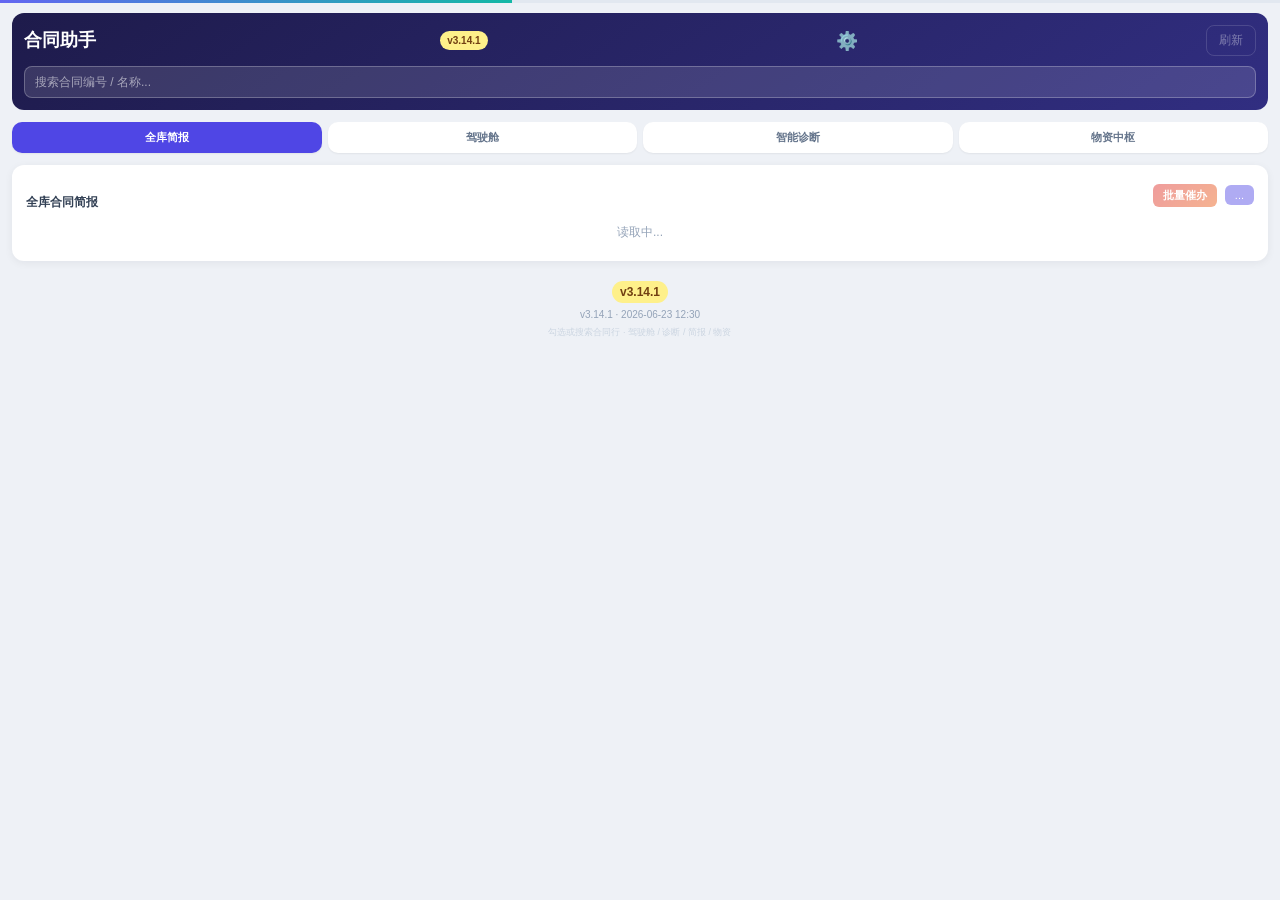
==== commit 0255d608: "deploy plugins v3.14.1 / v1.5.1 (2026-06-23 20:30)" ====
--- a/index.html
+++ b/index.html
@@ -3,10 +3,10 @@
   <head>
     <meta charset="UTF-8" />
     <meta name="viewport" content="width=device-width, initial-scale=1.0" />
-    <title>合同助手 v3.1.0</title>
-    <!-- plugin-version: 3.1.0 -->
-    <script type="module" crossorigin src="./assets/index-D2bXek18.js"></script>
-    <link rel="stylesheet" crossorigin href="./assets/index-_3CsXzQM.css">
+    <title>合同助手 v3.14.1</title>
+    <!-- plugin-version: 3.14.1 -->
+    <script type="module" crossorigin src="./assets/index-BkMGcmzl.js"></script>
+    <link rel="stylesheet" crossorigin href="./assets/index-Bt4_R5mJ.css">
   </head>
   <body>
     <div id="root"></div>
--- a/assets/index-Bt4_R5mJ.css
+++ b/assets/index-Bt4_R5mJ.css
@@ -0,0 +1 @@
+:root{font-family:Segoe UI,PingFang SC,Microsoft YaHei,sans-serif;font-size:13px;color:#1a1a2e;line-height:1.5}*{box-sizing:border-box}body{margin:0;background:#eef1f6}html,body,#root{width:100%;min-height:100%}.app.v2{padding:0 0 8px;width:100%;max-width:none;display:flex;flex-direction:column;min-height:100%}.load-bar{height:3px;background:#e2e8f0;overflow:hidden}.load-bar__inner{height:100%;width:40%;background:linear-gradient(90deg,#6366f1,#14b8a6);animation:load-slide 1.1s ease-in-out infinite}@keyframes load-slide{0%{transform:translate(-100%)}to{transform:translate(350%)}}.app-header{margin:10px 12px 0;padding:12px;border-radius:12px;background:linear-gradient(145deg,#1e1b4b,#312e81);color:#fff}.app-header__row{display:flex;justify-content:space-between;align-items:center;gap:8px;margin-bottom:10px}.app-header__title{margin:0;font-size:18px;font-weight:800}.btn-outline--sm{padding:4px 10px;font-size:11px}.contract-search{position:relative}.contract-search__input{width:100%;border:1px solid rgba(255,255,255,.25);background:#ffffff1f;color:#fff;border-radius:8px;padding:8px 10px;font-size:12px}.contract-search__input::placeholder{color:#ffffff8c}.contract-search__hint{position:absolute;right:10px;top:9px;font-size:10px;opacity:.75}.contract-search__list{position:absolute;z-index:20;left:0;right:0;top:calc(100% + 4px);margin:0;padding:4px 0;list-style:none;background:#fff;border-radius:10px;box-shadow:0 8px 24px #0f172a2e;max-height:220px;overflow:auto}.contract-search__item{display:grid;grid-template-columns:1fr;gap:2px;width:100%;border:none;background:transparent;text-align:left;padding:8px 12px;cursor:pointer;color:#1e293b;font-size:11px}.contract-search__item:hover{background:#f1f5f9}.contract-search__item strong{font-size:12px;color:#312e81}.contract-search__item em{font-style:normal;color:#64748b;font-size:10px}.inline-loading{text-align:center;color:#64748b;font-size:11px;padding:8px 0}.foot--meta{display:flex;flex-direction:column;align-items:center;gap:4px;padding:8px 12px 4px;margin-top:auto}.version-tag--foot{background:#ecfdf5;color:#0f766e;padding:1px 8px;border-radius:999px;font-size:10px;font-weight:700}.foot-hint{font-size:9px;color:#cbd5e1}.mat-stock-lookup{margin:10px 12px 0;padding:12px;border-radius:12px;background:#fff;border:1px solid #e2e8f0}.mat-stock-lookup label{display:block;font-size:11px;font-weight:700;color:#475569;margin-bottom:8px}.mat-stock-lookup__row{display:flex;gap:8px}.mat-stock-lookup__row input{flex:1;border:1px solid #cbd5e1;border-radius:8px;padding:6px 10px;font-size:11px}.mat-alert.compact{margin:8px 0 0;padding:6px 8px}.version-banner,.hero{display:none}.version-tag{background:#fef08a;color:#713f12;padding:2px 8px;border-radius:999px;font-size:12px;font-weight:800}.hero{margin:12px 12px 0;padding:14px;border-radius:12px;background:linear-gradient(145deg,#1e1b4b,#312e81);color:#fff}.hero-top{display:flex;justify-content:space-between;align-items:flex-start;gap:8px}.hero-kicker{margin:0;font-size:10px;opacity:.7;letter-spacing:.08em;text-transform:uppercase}.hero h1{margin:4px 0 0;font-size:22px;font-weight:800;letter-spacing:-.02em}.hero-desc{margin:10px 0 0;font-size:12px;opacity:.85;line-height:1.6}.btn-outline{border:1px solid rgba(255,255,255,.35);background:transparent;color:#fff;border-radius:8px;padding:6px 12px;font-size:12px;cursor:pointer}.btn-outline:disabled{opacity:.4}.tabs{display:flex;gap:6px;margin:12px}.tabs button{flex:1;border:none;background:#fff;border-radius:10px;padding:10px 4px;cursor:pointer;font-size:12px;font-weight:600;color:#64748b;box-shadow:0 1px 2px #0000000f}.tabs button.active{background:#4f46e5;color:#fff}.bind-strip{margin:0 12px 8px;padding:8px 10px;border-radius:8px;font-size:12px;display:flex;justify-content:space-between;align-items:center}.bind-strip--checkbox{background:#ecfdf5;border:1px solid #6ee7b7}.bind-strip--cell{background:#eff6ff;border:1px solid #93c5fd}.bind-strip--sticky{background:#fef3c7;border:1px solid #fcd34d}.bind-strip em{font-style:normal;color:#64748b;margin-left:4px}.link-btn{border:none;background:none;color:#4f46e5;cursor:pointer;font-size:12px}.panel{margin:0 12px;background:#fff;border-radius:12px;padding:14px;box-shadow:0 2px 8px #0f172a0f}.empty{text-align:center;padding:16px 8px;color:#64748b}.empty-icon{font-size:32px;margin-bottom:8px;color:#4f46e5}.empty strong{display:block;color:#1e293b;margin-bottom:8px}.empty-actions{display:flex;flex-direction:column;align-items:center;gap:10px;margin-top:12px}.empty-actions__hint{margin:0;font-size:11px;color:#94a3b8;line-height:1.5}.version-tag--header{font-size:10px;padding:2px 7px;flex-shrink:0}.muted{color:#94a3b8;font-size:12px}.center{text-align:center}.hero-card{background:#f8fafc;border-radius:10px;padding:10px 12px;margin-bottom:8px}.hero-card--compact{padding:8px 10px}.hero-card__row{display:flex;align-items:flex-start;justify-content:space-between;gap:8px}.hero-card__title{font-size:14px;font-weight:700;color:#0f172a;line-height:1.35}.hero-card__amount{margin-top:4px;font-size:16px}.hero-card__amount strong{color:#4f46e5;font-weight:700}.amount-breakdown{display:block;margin-top:2px;font-size:11px;color:#94a3b8}.lifecycle{display:flex;align-items:center;gap:8px;margin-top:6px;padding:4px 10px;border-radius:6px;font-size:12px}.lifecycle--ok{background:#ecfdf5}.lifecycle--warn{background:#fffbeb}.lifecycle--bad{background:#fef2f2}.lifecycle__cat{font-size:10px;font-weight:700;color:#fff;padding:1px 6px;border-radius:3px;white-space:nowrap;text-transform:uppercase;letter-spacing:.5px}.lifecycle__badge{font-weight:700;font-size:13px;padding:1px 8px;border-radius:4px;white-space:nowrap}.lifecycle--ok .lifecycle__badge{background:#10b981;color:#fff}.lifecycle--warn .lifecycle__badge{background:#f59e0b;color:#fff}.lifecycle--bad .lifecycle__badge{background:#ef4444;color:#fff}.lifecycle__detail{color:#64748b}.hero-card__meta{font-size:11px;color:#64748b;margin-top:4px}.stage-pill{display:inline-block;margin-top:0;padding:2px 10px;background:#4f46e5;color:#fff;border-radius:999px;font-size:11px}.stage-pill--sm{font-size:10px;padding:2px 8px;flex-shrink:0}.subtable-digest{margin-bottom:10px;padding:10px 12px;border-radius:10px;background:#f8fafc;border:1px solid #e2e8f0}.subtable-digest__head{display:flex;justify-content:space-between;align-items:center;margin-bottom:8px;font-size:10px;color:#64748b}.subtable-digest__head label{font-weight:700;color:#334155;font-size:11px}.subtable-digest__grid{display:grid;grid-template-columns:repeat(4,1fr);gap:6px}.digest-chip{display:flex;flex-direction:column;align-items:center;gap:1px;padding:6px 4px;border:1px solid #e2e8f0;border-radius:8px;background:#fff;cursor:pointer;font-size:9px;color:#94a3b8}.digest-chip--on{border-color:#c7d2fe;color:#4338ca}.digest-chip--warn.digest-chip--on{border-color:#fecaca;color:#b91c1c}.digest-chip strong{font-size:15px;line-height:1}.digest-chip em{font-style:normal;font-size:8px;opacity:.85}.flow-block{margin:10px 0}.flow-block__head{display:flex;justify-content:space-between;font-size:10px;color:#64748b;margin-bottom:6px}.flow-block__head label{font-weight:700;color:#475569}.flow-hint{margin:6px 0 0;font-size:10px;color:#b45309}.nav-summary-line{font-size:10px;margin:0 0 8px}.viz-caption{margin:0 0 8px;font-size:10px;color:#94a3b8}.health--click{width:100%;text-align:left;cursor:pointer;border:none;font:inherit}.health--click:hover{filter:brightness(.98)}.health{display:flex;align-items:center;gap:8px;margin-bottom:12px;padding:8px 10px;border-radius:8px;font-size:12px}.health strong{font-size:20px}.health small{flex:1;color:#64748b}.health--ok{background:#ecfdf5;border:1px solid #6ee7b7}.health--warn{background:#fffbeb;border:1px solid #fcd34d}.health--bad{background:#fef2f2;border:1px solid #fca5a5}.flow{display:flex;flex-wrap:wrap;gap:6px;margin-bottom:12px}.flow-step{flex:1 1 28%;min-width:64px;text-align:center;opacity:.35}.flow-step.done{opacity:1}.flow-step i{display:block;width:26px;height:26px;line-height:26px;margin:0 auto 4px;border-radius:50%;font-style:normal;font-size:11px;background:#e2e8f0;color:#64748b}.flow-step.active i{background:#4f46e5;color:#fff}.flow-step span{font-size:10px;color:#64748b}.metric-grid{display:grid;grid-template-columns:1fr 1fr;gap:8px;margin-bottom:12px}.metric{background:#f1f5f9;border-radius:8px;padding:8px;position:relative}.metric--clickable{border:1px solid transparent;cursor:pointer;text-align:left;width:100%;font:inherit;transition:border-color .15s,background .15s}.metric--clickable:hover{background:#e0e7ff;border-color:#a5b4fc}.metric-jump{position:absolute;top:6px;right:6px;font-style:normal;font-size:10px;color:#6366f1;opacity:.7}.metric span{display:block;font-size:10px;color:#64748b}.metric strong{font-size:18px;color:#0f172a}.metric strong.warn{color:#d97706}.metric small{display:block;font-size:10px;color:#94a3b8}.nav-block{background:#f0f9ff;border-radius:8px;padding:8px 10px;margin-bottom:10px}.nav-block label{font-size:10px;color:#64748b}.nav-block p{margin:4px 0 0;font-size:12px;font-weight:600}.nav-block--click{cursor:pointer}.nav-block--click:hover{background:#dbeafe}.chips{display:flex;flex-wrap:wrap;gap:6px}.chip{font-size:10px;padding:4px 8px;background:#ede9fe;color:#5b21b6;border-radius:6px}.chip--btn{border:none;cursor:pointer;font:inherit}.chip--btn:hover{background:#ddd6fe}.toast{margin:8px 12px;padding:8px 10px;border-radius:8px;font-size:12px;cursor:pointer}.toast.err{background:#fef2f2;border:1px solid #fecaca;color:#b91c1c}.toast.ok{background:#ecfdf5;border:1px solid #6ee7b7;color:#047857}.seg{display:flex;gap:6px;margin-bottom:12px}.seg button{flex:1;padding:8px 4px;border:1px solid #e2e8f0;background:#f8fafc;border-radius:8px;cursor:pointer;font-size:12px}.seg button.active{background:#4f46e5;border-color:#4f46e5;color:#fff}.form-grid{display:flex;flex-direction:column;gap:10px;margin-bottom:12px}.field span{display:block;font-size:12px;color:#64748b;margin-bottom:4px}.field input{width:100%;padding:8px 10px;border:1px solid #e2e8f0;border-radius:8px;font-size:13px}.btn-primary{width:100%;padding:12px;border:none;border-radius:10px;background:#4f46e5;color:#fff;font-weight:700;cursor:pointer}.bound-label{font-size:12px;color:#64748b;margin:0 0 10px}.tabs--4 button{font-size:11px;padding:8px 2px}.section-title{margin:14px 0 8px;font-size:12px;font-weight:700;color:#334155}.section-title.mb-0{margin-bottom:0}.viz-block{background:linear-gradient(135deg,#f8fafc,#eef2ff);border:1px solid #e2e8f0;border-radius:10px;padding:10px;margin-bottom:10px}.viz-block--click{cursor:pointer}.viz-block--click:hover{border-color:#a5b4fc}.viz-head{display:flex;justify-content:space-between;align-items:center;margin-bottom:6px}.viz-head label,.viz-block>label{font-size:10px;font-weight:700;color:#64748b;text-transform:uppercase;letter-spacing:.06em}.viz-foot{margin:6px 0 0;font-size:10px}.pay-pct-hero{display:flex;align-items:center;gap:10px;margin-bottom:8px}.pay-pct-badge{font-size:26px;font-weight:800;color:#f59e0b;line-height:1;letter-spacing:-1px}.pay-pct-badge--full{color:#10b981}.pay-summary-text{font-size:13px;color:#64748b;padding-top:4px}.pay-track{height:8px;background:#e2e8f0;border-radius:999px;overflow:hidden;margin-bottom:10px}.pay-fill{height:100%;background:linear-gradient(90deg,#4f46e5,#06b6d4);border-radius:999px;transition:width .4s ease}.pay-nodes{display:flex;flex-direction:column;gap:6px}.pay-node{display:grid;grid-template-columns:12px 1fr auto;gap:4px 8px;align-items:start;font-size:11px}.pay-node i{width:10px;height:10px;border-radius:50%;margin-top:3px;font-style:normal;background:#cbd5e1}.pay-node.done i{background:#10b981;box-shadow:0 0 0 3px #d1fae5}.pay-node strong{grid-column:2;color:#0f172a}.pay-node small{grid-column:2;color:#64748b}.pay-node em{display:none}.guarantee-summary-list{display:flex;flex-direction:column;gap:4px;margin-top:6px}.guarantee-summary{display:flex;align-items:center;gap:8px;padding:6px 10px;border-radius:6px;font-size:12px;border-left:3px solid #94a3b8}.guarantee-summary--bad{border-left-color:#ef4444;background:#fef2f2}.guarantee-summary--warn{border-left-color:#f59e0b;background:#fffbeb}.guarantee-summary--ok{border-left-color:#10b981;background:#ecfdf5}.guarantee-summary__type{font-weight:600;min-width:70px}.guarantee-summary__count{color:#64748b;font-size:11px}.guarantee-summary__old{color:#94a3b8;font-size:10px;margin-left:auto}.guarantee-summary__status{margin-left:auto;font-weight:600;font-size:11px;text-align:right}.guarantee-summary__status--bad{color:#dc2626}.guarantee-summary__status--warn{color:#d97706}.guarantee-summary__status--ok{color:#059669}.guarantee-list,.guarantee-old{display:none}.alerts-strip{display:flex;flex-direction:column;gap:6px;margin-bottom:12px}.alert-banner{display:flex;align-items:flex-start;gap:6px;padding:8px 10px;border-radius:8px;font-size:12px;line-height:1.5}.alert-banner--bad{background:#fef2f2;color:#991b1b;border:1px solid #fecaca}.alert-banner--warn{background:#fffbeb;color:#92400e;border:1px solid #fde68a}.alert-banner i{flex-shrink:0;font-style:normal;font-size:14px}.guarantee-card{background:#fff;border-radius:8px;padding:8px;border-left:3px solid #94a3b8}.guarantee-card--bad{border-left-color:#ef4444;background:#fef2f2}.guarantee-card--warn{border-left-color:#f59e0b;background:#fffbeb}.guarantee-card--ok{border-left-color:#10b981}.guarantee-card__top{display:flex;justify-content:space-between;align-items:center;gap:6px}.countdown{font-size:10px;font-weight:700;padding:2px 6px;border-radius:999px}.countdown--bad{background:#fecaca;color:#991b1b}.countdown--warn{background:#fde68a;color:#92400e}.countdown--ok{background:#bbf7d0;color:#166534}.guarantee-card small,.guarantee-card em{display:block;font-size:10px;color:#64748b;font-style:normal}.milestone-strip{display:flex;gap:6px;overflow-x:auto;padding:4px 0;margin-top:6px}.ms-node{flex:0 0 88px;text-align:center;font-size:10px;opacity:.45}.ms-node.done,.ms-node.active,.ms-node.pending{opacity:1}.ms-node:not(.done):not(.active):not(.pending){opacity:.45}.ms-node i{display:block;width:8px;height:8px;border-radius:50%;margin:0 auto 4px;background:#cbd5e1;font-style:normal}.ms-node.active i{background:#4f46e5;box-shadow:0 0 0 4px #c7d2fe}.ms-node.done i{background:#10b981}.ms-node.pending i{background:#cbd5e1}.ms-node em{display:block;font-style:normal;font-size:9px;color:#94a3b8;margin-top:2px}.ms-node strong{display:block;font-size:10px;line-height:1.3}.ms-node small{color:#94a3b8}.action-bar{display:flex;flex-wrap:wrap;gap:6px;margin-bottom:10px}.diag-summary{margin-bottom:12px;padding:10px;background:#f8fafc;border-radius:8px;font-size:12px}.diag-summary p{margin:0 0 4px}.diag-summary p:last-child{margin-bottom:0}.diag-hint{margin-bottom:12px;padding:8px;background:#fffbeb;border-radius:8px;font-size:11px;line-height:1.45}.action-chip{border:1px solid #c7d2fe;background:#eef2ff;color:#4338ca;border-radius:999px;padding:4px 10px;font-size:11px;cursor:pointer}.action-card{background:#f8fafc;border-radius:8px;padding:8px 10px;margin-bottom:8px;border:1px solid #e2e8f0}.action-card.compact p{margin:4px 0 0;font-size:11px}.action-card--bad,.action-card--warn.action-card--bad{border-color:#fecaca;background:#fef2f2}.action-card--warn{border-color:#fde68a;background:#fffbeb}.action-card__head{display:flex;justify-content:space-between;gap:8px;font-size:12px}.action-card p{margin:4px 0 6px;font-size:11px;color:#64748b}.action-row{display:flex;gap:10px;align-items:center}.btn-sm{border:none;background:#4f46e5;color:#fff;border-radius:6px;padding:4px 10px;font-size:11px;cursor:pointer}.btn-sm:disabled{opacity:.45;cursor:not-allowed}.btn-sm--accent{background:linear-gradient(135deg,#dc2626,#ea580c);font-weight:600}.brief-head__actions{display:flex;align-items:center;gap:8px;flex-wrap:wrap}.kpi-row{display:grid;grid-template-columns:repeat(4,1fr);gap:6px;margin:10px 0}.kpi-row--dense{grid-template-columns:repeat(2,1fr)}@media (min-width: 520px){.kpi-row--dense{grid-template-columns:repeat(4,1fr)}}.kpi-sub{display:block;font-size:8px;opacity:.65;font-weight:400;margin-top:2px}.brief-tag{display:inline-block;margin-left:6px;padding:1px 5px;border-radius:4px;font-size:9px;font-weight:600;background:#e2e8f0;color:#475569;vertical-align:middle}@media (min-width: 560px){.ai-result-grid{grid-template-columns:repeat(2,1fr)}.ai-checklist__table{font-size:12px}.diag-chat__bubble{max-width:92%}}.kpi{background:#1e1b4b;color:#e0e7ff;border-radius:8px;padding:8px 6px;text-align:center}.kpi span{display:block;font-size:9px;opacity:.75}.kpi strong{font-size:16px}.kpi strong.warn{color:#fcd34d}.bar-block{margin:0;background:#f8fafc;border:1px solid #e2e8f0;border-radius:10px;padding:10px}.chart-row{display:grid;grid-template-columns:1fr 1fr;gap:10px;margin:0 0 12px}@media (max-width: 480px){.chart-row{grid-template-columns:1fr}}.bar-row--click{width:100%;border:none;background:transparent;padding:4px 6px;margin:2px -6px 0;border-radius:6px;cursor:pointer;text-align:left;font:inherit;color:inherit}.bar-row--click:hover{background:#eef2ff}.bar-block label{font-size:10px;color:#64748b;font-weight:700}.bar-row{display:grid;grid-template-columns:64px 1fr 20px;gap:6px;align-items:center;margin-top:4px;font-size:10px}.bar-track{height:6px;background:#e2e8f0;border-radius:999px;overflow:hidden}.bar-fill{height:100%;background:linear-gradient(90deg,#6366f1,#22d3ee);border-radius:999px}.brief-head{display:flex;justify-content:space-between;align-items:center}.brief-row{display:flex;align-items:center;gap:8px;width:100%;border:1px solid #e2e8f0;background:#fff;border-radius:8px;padding:8px;margin-bottom:6px;cursor:pointer;text-align:left;font:inherit}.brief-row:hover{border-color:#a5b4fc;background:#f8fafc}.brief-row__body{flex:1}.brief-row__body small{display:block;color:#64748b;font-size:10px}.brief-row em{font-style:normal;color:#6366f1}.health-dot{width:10px;height:10px;border-radius:50%;flex-shrink:0}.health-dot--ok{background:#10b981}.health-dot--warn{background:#f59e0b}.health-dot--bad{background:#ef4444}.material-row{border:1px solid #e2e8f0;border-radius:8px;padding:8px;margin-bottom:6px;background:#fafafa}.material-row__head{display:flex;justify-content:space-between;gap:8px}.mat-status{font-size:10px;padding:2px 6px;border-radius:999px}.mat-status--pending{background:#fef3c7;color:#92400e}.mat-status--ok{background:#d1fae5;color:#065f46}.material-row small,.material-row em{display:block;font-size:10px;color:#64748b;font-style:normal}.line-status{color:#6366f1!important}.mt{margin-top:10px}.foot{text-align:center;font-size:10px;color:#94a3b8;margin-top:12px}.mat-panel{padding:0!important;overflow:hidden}.mat-hero{position:relative;padding:18px 14px;background:linear-gradient(135deg,#0c0a1f,#312e81);color:#e0e7ff}.mat-hero__glow{position:absolute;top:-40px;right:-20px;width:140px;height:140px;background:radial-gradient(circle,rgba(99,102,241,.45),transparent 70%)}.mat-hero__kicker{margin:0;font-size:9px;letter-spacing:.14em;opacity:.65}.mat-hero h2{margin:6px 0 2px;font-size:20px;font-weight:800}.mat-hero__actions{display:flex;gap:8px;margin-top:12px}.btn-glass{border:1px solid rgba(255,255,255,.22);background:#ffffff14;color:#fff;border-radius:999px;padding:6px 14px;font-size:11px;cursor:pointer}.btn-glass--accent{background:#34d39933;border-color:#34d39973}.mat-alert{margin:10px 12px 0;padding:10px 12px;border-radius:10px;font-size:11px}.mat-alert--warn{background:#fffbeb;border:1px solid #fcd34d;color:#92400e}.mat-alert--err{background:#fef2f2;border:1px solid #fca5a5;color:#991b1b}.mat-link-card,.mat-header-card,.mat-block{margin:10px 12px 0;padding:12px;border-radius:12px;background:#fff;box-shadow:0 2px 12px #0f172a0f}.mat-block__head{display:flex;flex-wrap:wrap;align-items:center;gap:6px 10px;margin-bottom:8px}.mat-block__head label{font-size:11px;font-weight:700;color:#334155;margin-right:auto}.mat-block__head span{font-size:10px;color:#64748b}.mat-block--cargo .link-btn--accent{margin-left:auto;font-weight:600;font-size:11px}.mat-pipe-node--link{cursor:pointer}.mat-pipe-node--link:hover{color:#4338ca}.material-row--clickable{cursor:pointer;transition:background .15s;border-radius:8px}.material-row--clickable:hover{background:#f8fafc}.mat-alert.compact{margin:6px 0 0;padding:6px 8px}.mat-kpi-ring-row{display:grid;grid-template-columns:repeat(4,1fr);gap:6px;margin:10px 12px 0}.mat-ring svg{width:52px;height:52px;transform:rotate(-90deg)}.mat-ring__bg{fill:none;stroke:#e2e8f0;stroke-width:3}.mat-ring__fill{fill:none;stroke:var(--ring-color,#6366f1);stroke-width:3;stroke-linecap:round}.mat-ring__text{text-align:center;margin-top:-4px}.mat-ring__text strong{display:block;font-size:13px}.mat-ring__text span{font-size:9px;color:#64748b}.mat-pipeline{margin:10px 12px 0;padding:12px;border-radius:12px;background:#f8fafc;border:1px solid #e2e8f0}.mat-pipeline__track{display:flex;justify-content:space-between;margin-top:10px}.mat-pipe-node{flex:1;text-align:center;font-size:9px;color:#94a3b8}.mat-pipe-node.active{color:#4f46e5}.mat-pipe-node strong{display:block;font-size:14px}.mat-stock-row{display:flex;justify-content:space-between;padding:8px 0;border-bottom:1px solid #f1f5f9;font-size:11px}.mat-sap-line{display:flex;align-items:center;gap:8px;padding:8px;border-radius:8px;background:#f8fafc;margin-bottom:6px;font-size:10px}.mat-sap-line i{width:8px;height:8px;border-radius:50%;flex-shrink:0}.mat-sap-line--in i{background:#10b981;box-shadow:0 0 8px #10b98199}.mat-sap-line--out i{background:#f97316}.material-row--premium{border-left:3px solid #6366f1;padding-left:10px;margin-bottom:8px}.mat-cockpit-strip{display:flex;justify-content:space-between;align-items:center;margin-bottom:8px;padding:10px 12px;border-radius:10px;background:linear-gradient(90deg,#ecfdf5,#eef2ff);border:1px solid #c7d2fe;font-size:11px}.mat-cockpit-strip__label{display:flex;align-items:center;gap:6px;font-weight:700;color:#4338ca}.pulse-dot{width:8px;height:8px;border-radius:50%;background:#10b981;animation:pulse-dot 1.5s infinite}@keyframes pulse-dot{0%,to{opacity:1;transform:scale(1)}50%{opacity:.5;transform:scale(.85)}}.mat-cockpit-strip__stats{display:flex;gap:10px}.mat-cockpit-strip__stage{padding:2px 8px;border-radius:999px;background:#6366f1;color:#fff;font-size:10px}.mat-cockpit-link{width:100%;margin-bottom:10px;border:none;background:linear-gradient(90deg,#4f46e5,#7c3aed);color:#fff;border-radius:10px;padding:10px;font-size:12px;font-weight:600;cursor:pointer}.mat-shimmer{padding:16px}.mat-shimmer__bar{height:12px;background:linear-gradient(90deg,#e2e8f0,#f1f5f9,#e2e8f0);background-size:200% 100%;animation:mat-shine 1.2s infinite;border-radius:6px;margin-bottom:8px}.mat-shimmer__grid{height:120px;border-radius:12px;background:linear-gradient(90deg,#e2e8f0,#f8fafc,#e2e8f0);background-size:200% 100%;animation:mat-shine 1.2s infinite}@keyframes mat-shine{0%{background-position:200% 0}to{background-position:-200% 0}}.ai-advice{margin:0 0 10px;padding:10px;border-radius:10px;background:linear-gradient(135deg,#eef2ff,#f0fdf4);border:1px solid #c7d2fe}.ai-advice__head-row{display:flex;justify-content:space-between;align-items:center;gap:8px;margin-bottom:6px}.ai-advice__head{font-size:11px;font-weight:700;color:#6366f1;letter-spacing:.5px}.ai-advice__diag-link{border:none;background:none;font-size:10px;color:#4f46e5;cursor:pointer;padding:0;white-space:nowrap}.ai-advice__diag-link:hover{text-decoration:underline}.ai-advice__item{display:flex;gap:6px;padding:8px;border-radius:6px;font-size:11px;margin-bottom:4px}.ai-advice__body{flex:1;min-width:0}.ai-advice__actions{display:flex;flex-wrap:wrap;gap:6px;margin-top:6px}.ai-advice__btn{border:1px solid #c7d2fe;background:#fff;color:#4338ca;border-radius:6px;padding:3px 8px;font-size:10px;font-weight:600;cursor:pointer}.ai-advice__btn--primary{background:linear-gradient(90deg,#4f46e5,#6366f1);color:#fff;border-color:transparent}.ai-advice__btn--ghost{background:transparent;color:#64748b;border-color:#e2e8f0}.ai-advice__btn:disabled{opacity:.55;cursor:not-allowed}.ai-advice__item--bad{background:#fef2f2}.ai-advice__item--warn{background:#fffbeb}.ai-advice__item p{margin:0;line-height:1.4}.ai-advice__item em{display:block;font-size:10px;color:#6366f1;font-style:normal;margin-top:2px}.settings-overlay{position:fixed;top:0;right:0;bottom:0;left:0;z-index:100;background:#00000059;display:flex;align-items:flex-start;justify-content:center;padding-top:20px}.settings-panel{width:380px;max-height:calc(100vh - 40px);overflow-y:auto;background:#fff;border-radius:14px;box-shadow:0 12px 40px #0000002e;padding:18px}.settings-head{display:flex;justify-content:space-between;align-items:center;margin-bottom:12px}.settings-head h2{margin:0;font-size:16px}.settings-section{margin-bottom:14px;padding-bottom:12px;border-bottom:1px solid #e2e8f0}.settings-section h3{font-size:13px;margin:0 0 8px}.settings-hint{font-size:11px;color:#64748b;line-height:1.45;margin:0 0 8px}.settings-inline-actions{display:flex;gap:8px;flex-wrap:wrap;margin-top:8px}.settings-probe{font-size:11px;margin:8px 0 0;line-height:1.4}.settings-probe.ok{color:#059669}.settings-probe.err{color:#dc2626}.settings-label{display:block;font-size:11px;color:#64748b;margin:8px 0 3px}.settings-input,.settings-select,.settings-textarea{width:100%;padding:6px 10px;border:1px solid #cbd5e1;border-radius:6px;font-size:12px;font-family:inherit}.settings-textarea{resize:vertical;font-size:11px}.settings-check{display:flex;align-items:center;gap:6px;font-size:12px;margin:4px 0;cursor:pointer}.settings-foot{display:flex;gap:8px;justify-content:flex-end;padding-top:8px}.btn-icon{background:none;border:none;cursor:pointer;font-size:18px;line-height:1;padding:2px 4px;color:#64748b}.btn-icon:hover{color:#4f46e5}.diag-llm-box{background:linear-gradient(135deg,#f5f3ff,#ecfdf5);border-radius:12px;padding:12px;margin-bottom:12px;border:1px solid #c7d2fe}.diag-llm-box__head{display:flex;flex-direction:column;gap:2px;margin-bottom:8px}.diag-llm-box__head strong{font-size:14px}.diag-llm-hint{font-size:10px;color:#6366f1}.diag-llm-btn{width:100%}.diag-llm-loading{display:flex;align-items:center;gap:8px;padding:8px;font-size:12px;color:#6366f1}.dot-pulse{width:8px;height:8px;background:#6366f1;border-radius:50%;animation:pulse .8s infinite}@keyframes pulse{0%,to{opacity:.2}50%{opacity:1}}.diag-llm-result{margin-top:8px;padding:10px;background:#fff;border-radius:8px;font-size:12px;line-height:1.7;max-height:400px;overflow-y:auto}.diag-llm-result p{margin:0 0 4px}.doc-extract-line{font-size:11px;padding:2px 0}.doc-extract-line em{font-style:normal;font-weight:600;color:#6366f1;margin-right:4px}.diag-chat{margin-top:8px;border-top:1px solid #e2e8f0;padding-top:8px}.diag-chat__head{font-size:11px;font-weight:700;color:#6366f1;margin-bottom:6px}.diag-chat__messages{max-height:250px;overflow-y:auto;display:flex;flex-direction:column;gap:6px}.diag-chat__msg{display:flex;flex-direction:column;gap:2px}.diag-chat__msg--user{justify-content:flex-end}.diag-chat__bubble{max-width:85%;padding:6px 10px;border-radius:10px;font-size:11px;line-height:1.5}.diag-chat__msg--user .diag-chat__bubble{background:#6366f1;color:#fff}.diag-chat__msg--assistant .diag-chat__bubble{background:#f1f5f9;color:#0f172a}.diag-chat__input-row{display:flex;gap:6px;margin-top:6px}.diag-chat__input{flex:1;padding:6px 10px;border:1px solid #cbd5e1;border-radius:6px;font-size:12px;font-family:inherit}.diag-doc-input{width:100%;margin:8px 0;padding:8px 10px;border:1px solid #cbd5e1;border-radius:8px;font-size:12px;font-family:inherit;resize:vertical;box-sizing:border-box}.doc-path-grid{display:grid;grid-template-columns:1fr 1fr;gap:10px;margin:10px 0}@media (max-width: 520px){.doc-path-grid{grid-template-columns:1fr}}.doc-path-card{background:#fff;border:1px solid #e2e8f0;border-radius:10px;padding:10px}.doc-path-card--primary{border-color:#6366f1;box-shadow:0 0 0 1px #6366f126}.doc-path-card__badge{display:inline-block;font-size:10px;font-weight:700;color:#64748b;margin-bottom:4px}.doc-path-card__badge--primary{color:#6366f1}.doc-path-card h4{margin:0 0 6px;font-size:13px}.doc-path-status{font-size:11px;margin:6px 0;color:#94a3b8}.doc-path-status--ok{color:#059669}.doc-path-file{font-size:10px;margin-top:4px}.doc-paste-fold{margin-top:8px;font-size:12px}.doc-paste-fold summary{cursor:pointer;color:#6366f1}.doc-source-tag{font-size:10px;color:#64748b;font-weight:400;margin-left:6px}.diag-chat__role{display:block;font-size:10px;color:#64748b;margin-bottom:2px}.toast.ok{background:#ecfdf5;color:#047857;border:1px solid #a7f3d0;padding:8px 10px;border-radius:8px;font-size:11px;margin:6px 0}.toast.warn{background:#fffbeb;color:#92400e;border:1px solid #fcd34d;padding:8px 10px;border-radius:8px;font-size:11px;margin:6px 0}.ai-flow{background:#f8fafc;border:1px solid #e2e8f0;border-radius:12px;padding:12px;margin-bottom:12px;color:#0f172a}.ai-flow__head{display:flex;justify-content:space-between;align-items:center;margin-bottom:10px;padding-bottom:8px;border-bottom:1px solid #e2e8f0}.ai-flow__head strong{font-size:14px;color:#1e293b}.ai-flow__head span{font-size:11px;color:#64748b}.ai-flow__head-right{display:flex;align-items:center;gap:8px;flex-wrap:wrap;justify-content:flex-end}.ai-flow__compact-btn{border:1px solid #cbd5e1;background:#fff;color:#475569;border-radius:6px;padding:2px 8px;font-size:10px;cursor:pointer}.ai-flow__compact-btn:hover{background:#f1f5f9}.ai-step__head{display:flex;align-items:flex-start;justify-content:space-between;gap:8px;margin-bottom:0}.ai-step__head-main{flex:1;min-width:0}.ai-step--collapsed .ai-step__head{margin-bottom:0}.ai-step:not(.ai-step--collapsed) .ai-step__head{margin-bottom:8px}.ai-step__summary{margin:4px 0 0;font-size:11px;color:#64748b;line-height:1.4;word-break:break-word}.ai-step__toggle{flex-shrink:0;border:none;background:#f1f5f9;color:#475569;border-radius:6px;padding:4px 8px;font-size:10px;cursor:pointer}.ai-step__toggle:hover{background:#e2e8f0}.ai-step__peek{margin-top:8px;padding-top:8px;border-top:1px dashed #e2e8f0}.ai-step--collapsed{padding:8px 10px}.ai-checklist__fold{display:block;width:100%;margin-bottom:6px;border:none;background:#f8fafc;color:#475569;text-align:left;padding:6px 8px;border-radius:6px;font-size:11px;cursor:pointer}.ai-checklist__fold:hover{background:#f1f5f9}.ai-step{margin-bottom:10px;padding:10px;background:#fff;border:1px solid #e2e8f0;border-radius:10px}.ai-step--locked{opacity:.55;pointer-events:none}.ai-step--chat{pointer-events:auto;opacity:1}.ai-step__title{font-size:12px;font-weight:700;color:#334155;margin-bottom:0}.ai-step__actions{display:flex;flex-wrap:wrap;gap:6px}.ai-step__status{margin:8px 0 0;font-size:11px;color:#059669}.ai-step__hint{margin:6px 0 0;font-size:11px;color:#64748b}.ai-step__hint--active{color:#6366f1}.ai-btn{border:1px solid #cbd5e1;background:#fff;color:#334155;border-radius:8px;padding:6px 12px;font-size:12px;cursor:pointer}.ai-btn:disabled{opacity:.45;cursor:not-allowed}.ai-btn--primary{background:#4f46e5;border-color:#4f46e5;color:#fff}.ai-btn--ghost{background:transparent;border-color:transparent;color:#6366f1;text-decoration:underline}.ai-btn--send{flex-shrink:0;min-width:56px}.ai-link{margin-left:8px;border:none;background:none;color:#6366f1;font-size:11px;cursor:pointer;text-decoration:underline}.ai-text-preview{width:100%;margin-top:8px;padding:8px;border:1px solid #e2e8f0;border-radius:8px;font-size:11px;color:#334155;background:#f1f5f9;box-sizing:border-box;resize:vertical}.ai-text-preview--edit{background:#fff}.ai-result-grid{display:grid;grid-template-columns:1fr 1fr;gap:6px;margin-top:8px}@media (max-width: 480px){.ai-result-grid{grid-template-columns:1fr}}.ai-result-item{background:#f8fafc;border:1px solid #e2e8f0;border-radius:8px;padding:6px 8px}.ai-result-item label{display:block;font-size:10px;font-weight:700;color:#6366f1;margin-bottom:2px}.ai-result-item p{margin:0;font-size:11px;line-height:1.5;color:#1e293b}.diag-chat--prominent{margin-top:0;border:1px solid #c7d2fe;border-radius:8px;padding:8px;background:#fafaff}.diag-chat--prominent .diag-chat__messages{min-height:120px;max-height:220px}.ai-combined{margin-top:8px;padding:10px;background:#f0fdf4;border:1px solid #bbf7d0;border-radius:8px;font-size:12px;line-height:1.6;color:#14532d}.ai-combined p{margin:0 0 4px}.ai-err{margin:6px 0 0;padding:6px 8px;background:#fef2f2;color:#b91c1c;border-radius:6px;font-size:11px}.ai-warn{margin:6px 0 0;padding:6px 8px;background:#fffbeb;color:#92400e;border-radius:6px;font-size:11px}.ai-ok{margin:0;padding:6px 8px;background:#ecfdf5;color:#047857;border-radius:6px;font-size:11px}.ai-paste{margin-top:8px;font-size:11px}.ai-paste summary{cursor:pointer;color:#6366f1}.ai-verdict{margin-top:10px;border-radius:10px;padding:12px;border:1px solid #e2e8f0;background:#fff}.ai-verdict--ok{border-color:#bbf7d0;background:#f0fdf4}.ai-verdict--warn{border-color:#fde68a;background:#fffbeb}.ai-verdict--bad{border-color:#fecaca;background:#fef2f2}.ai-verdict__badge{display:inline-block;font-size:11px;font-weight:800;padding:3px 10px;border-radius:999px;background:#4f46e5;color:#fff;margin-bottom:8px}.ai-verdict--ok .ai-verdict__badge{background:#059669}.ai-verdict--warn .ai-verdict__badge{background:#d97706}.ai-verdict--bad .ai-verdict__badge{background:#dc2626}.ai-verdict__summary{margin:0 0 10px;font-size:14px;font-weight:700;color:#0f172a;line-height:1.5}.ai-verdict__block{margin-bottom:8px}.ai-verdict__block label{display:block;font-size:10px;font-weight:700;color:#64748b;margin-bottom:4px}.ai-verdict__block ul{margin:0;padding-left:16px;font-size:12px;line-height:1.55;color:#334155}.ai-verdict__block--risk ul{color:#991b1b}.ai-verdict__action{margin:8px 0 0;padding:8px;border-radius:8px;background:#eef2ff;font-size:12px;font-weight:600;color:#4338ca}.ai-dispatch-log{margin-top:10px;padding:10px;background:#f0fdf4;border:1px solid #bbf7d0;border-radius:8px;font-size:11px}.ai-dispatch-log label{display:block;font-weight:700;color:#047857;margin-bottom:6px}.ai-dispatch-log ul{margin:0 0 8px;padding-left:18px;color:#334155;line-height:1.5}.ai-stored-banner{margin:0 0 10px;padding:8px 10px;background:#eff6ff;border:1px solid #bfdbfe;border-radius:8px;font-size:11px;color:#1e40af}.ai-checklist{margin-bottom:10px}.ai-checklist label{display:block;font-size:11px;font-weight:700;color:#64748b;margin-bottom:6px}.ai-checklist__table{width:100%;border-collapse:collapse;font-size:11px}.ai-checklist__table th,.ai-checklist__table td{border:1px solid #e2e8f0;padding:4px 6px;text-align:left;vertical-align:top}.ai-checklist__table th{background:#f8fafc;color:#475569}.ai-checklist__hit--bad td{background:#fef2f2}.ai-checklist__hit--warn td{background:#fffbeb}.ai-checklist__toolbar{display:flex;align-items:center;gap:8px;margin-bottom:6px;flex-wrap:wrap}.ai-checklist__pick-count{font-size:11px;color:#64748b}.ai-checklist__col-check{width:36px;text-align:center}.ai-btn--xs{padding:2px 8px;font-size:10px;min-height:24px}.panel--brief{padding-bottom:8px}.brief-meta{display:flex;flex-wrap:wrap;gap:8px 12px;font-size:11px;color:#64748b;margin:8px 0 10px}.brief-meta__amt{margin-left:auto;color:#475569}.brief-meta__scope{color:#6366f1;font-size:11px;padding:1px 6px;border-radius:4px;background:#6366f114}.brief-hint{margin:-4px 0 10px;font-size:10px;color:#94a3b8}.kpi--click{cursor:pointer;border:none;font:inherit;position:relative;transition:transform .12s,box-shadow .12s}.kpi--click:hover{transform:translateY(-1px);box-shadow:0 4px 12px #1e1b4b40}.kpi-jump{position:absolute;top:4px;right:4px;font-size:9px;opacity:.5;font-style:normal}.pie-row{display:grid;grid-template-columns:1fr 1fr;gap:10px;margin:12px 0}@media (max-width: 480px){.pie-row{grid-template-columns:1fr}}.pie-block{background:#f8fafc;border:1px solid #e2e8f0;border-radius:10px;padding:10px}.pie-block__title{display:block;font-size:11px;font-weight:700;color:#475569;margin-bottom:8px}.pie-block__body{display:flex;align-items:center;gap:10px}.pie-chart{width:72px;height:72px;border-radius:50%;flex-shrink:0;box-shadow:inset 0 0 0 4px #fff}.pie-legend{list-style:none;margin:0;padding:0;flex:1;min-width:0}.pie-legend__btn{display:grid;grid-template-columns:8px 1fr auto auto;gap:4px 6px;align-items:center;width:100%;border:none;background:transparent;padding:2px 0;cursor:pointer;text-align:left;font-size:10px;color:#334155}.pie-legend__btn:hover{color:#4f46e5}.pie-legend__btn i{width:8px;height:8px;border-radius:50%;display:block}.pie-legend__name{overflow:hidden;text-overflow:ellipsis;white-space:nowrap}.pie-legend__val{font-weight:700;color:#1e293b}.pie-legend__pct{color:#94a3b8;font-size:9px}.pie-legend__more{font-size:9px;color:#94a3b8;padding-top:4px}.brief-section{margin:14px 0}.brief-section__head{display:flex;align-items:center;justify-content:space-between;margin-bottom:8px}.brief-table{width:100%;border-collapse:collapse;font-size:11px}.brief-table th,.brief-table td{padding:6px 8px;border-bottom:1px solid #f1f5f9;text-align:left}.brief-table th{font-size:10px;color:#64748b;font-weight:600}.brief-table code{font-size:10px;background:#f1f5f9;padding:1px 4px;border-radius:4px}.brief-table__overdue td:last-child{color:#dc2626;font-weight:600}.brief-table--click .brief-table__row{cursor:pointer}.brief-table--click .brief-table__row:hover td{background:#f1f5f9}.brief-contract-grid{display:grid;grid-template-columns:repeat(2,1fr);gap:8px}@media (min-width: 640px){.brief-contract-grid{grid-template-columns:repeat(3,1fr)}}.brief-contract-card{text-align:left;border:1px solid #e2e8f0;border-radius:10px;padding:8px 10px;background:#fff;cursor:pointer;transition:border-color .12s}.brief-contract-card:hover{border-color:#6366f1}.brief-contract-card__top{display:flex;justify-content:space-between;align-items:center;gap:6px}.brief-contract-card__top code{font-size:10px}.health-pill{font-size:10px;font-weight:700;padding:1px 6px;border-radius:999px}.health-pill--ok{background:#dcfce7;color:#166534}.health-pill--warn{background:#fef3c7;color:#92400e}.health-pill--bad{background:#fee2e2;color:#991b1b}.brief-contract-card__stage{margin:4px 0 0;font-size:10px;color:#64748b}.brief-contract-card__tags{margin:4px 0 0;display:flex;gap:6px}.brief-contract-card__tags span{font-size:9px;background:#eef2ff;color:#4338ca;padding:1px 5px;border-radius:4px}.brief-contract-card__sum{margin:4px 0 0;font-size:9px;color:#94a3b8;line-height:1.3}.risk-strip{display:flex;flex-direction:column;gap:6px}.risk-chip{display:grid;grid-template-columns:auto auto 1fr;gap:6px 8px;align-items:start;padding:8px 10px;border-radius:8px;font-size:11px;border-left:3px solid #cbd5e1;background:#f8fafc}.risk-chip--bad{border-left-color:#ef4444;background:#fef2f2}.risk-chip--warn{border-left-color:#f59e0b;background:#fffbeb}.risk-chip--btn{border:none;cursor:pointer;text-align:left;width:100%;font:inherit}.risk-chip--btn:hover{filter:brightness(.98);box-shadow:0 1px 6px #0f172a0f}.risk-chip__type{font-weight:700;color:#334155;white-space:nowrap}.risk-chip__src{font-size:9px;font-weight:700;color:#64748b;background:#e2e8f0;padding:1px 4px;border-radius:3px}.risk-chip p{grid-column:1 / -1;margin:0;color:#475569;line-height:1.35}.panel--cockpit{display:flex;flex-direction:column;gap:8px}.cockpit-hero{border-radius:12px;padding:12px;background:#fff;border:1px solid #e2e8f0}.cockpit-hero--ok{border-color:#bbf7d0;background:linear-gradient(160deg,#f0fdf4,#fff 48%)}.cockpit-hero--warn{border-color:#fde68a;background:linear-gradient(160deg,#fffbeb,#fff 48%)}.cockpit-hero--bad{border-color:#fecaca;background:linear-gradient(160deg,#fef2f2,#fff 48%)}.cockpit-hero__head{display:flex;align-items:flex-start;justify-content:space-between;gap:10px;margin-bottom:8px}.cockpit-hero__identity{flex:1;min-width:0}.cockpit-hero__title{margin:0;font-size:14px;font-weight:700;color:#0f172a;line-height:1.35}.cockpit-hero__meta{margin:4px 0 0;font-size:11px;color:#64748b}.cockpit-hero__amount{margin:4px 0 0;font-size:16px}.cockpit-hero__amount strong{color:#0f172a}.cockpit-hero__rag{flex-shrink:0;font-size:11px;font-weight:800;padding:4px 10px;border-radius:999px;letter-spacing:.02em;white-space:nowrap}.cockpit-hero__rag--ok{background:#dcfce7;color:#166534}.cockpit-hero__rag--warn{background:#fef3c7;color:#92400e}.cockpit-hero__rag--bad{background:#fee2e2;color:#991b1b}.cockpit-hero__lifecycle{display:flex;align-items:center;flex-wrap:wrap;gap:6px;padding:6px 8px;border-radius:8px;background:#f8fafc;margin-bottom:8px;font-size:12px}.cockpit-hero__lifecycle--warn{background:#fffbeb}.cockpit-hero__lifecycle--bad{background:#fef2f2}.cockpit-hero__cat{font-size:10px;font-weight:700;color:#fff;padding:1px 6px;border-radius:3px;white-space:nowrap}.cockpit-hero__fulfill{font-weight:700;color:#0f172a}.cockpit-hero__fulfill-detail{color:#64748b;font-size:11px}.cockpit-hero__headline{margin:0 0 8px;font-size:12px;color:#334155;line-height:1.45}.cockpit-hero__metrics{display:flex;flex-wrap:wrap;gap:6px;margin-bottom:8px}.cockpit-hero__stepper{display:flex;gap:2px;margin-bottom:8px;overflow-x:auto;padding-bottom:2px}.cockpit-hero__action{margin:0;font-size:11px;color:#475569;line-height:1.4}.cockpit-hero__action span{color:#94a3b8;margin-right:4px}.status-metric{flex:1 1 56px;min-width:56px;border:1px solid #e2e8f0;border-radius:8px;background:#fff;padding:6px 8px;cursor:pointer;text-align:center;transition:border-color .15s,box-shadow .15s}.status-metric:hover{border-color:#a5b4fc;box-shadow:0 1px 4px #4f46e51f}.status-metric em{display:block;font-style:normal;font-size:10px;color:#64748b;margin-bottom:2px}.status-metric strong{font-size:14px;color:#0f172a}.status-metric--warn strong{color:#b45309}.status-step{flex:1 0 0;min-width:36px;text-align:center}.status-step i{display:block;height:4px;border-radius:2px;background:#e2e8f0;margin-bottom:3px}.status-step--done i{background:#86efac}.status-step--current i{background:#6366f1}.status-step small{display:block;font-size:8px;color:#94a3b8;white-space:nowrap;overflow:hidden;text-overflow:ellipsis}.status-step--current small{color:#4f46e5;font-weight:700}.status-step--declared i{background:#fde68a;box-shadow:inset 0 0 0 1px #d97706}.status-step--declared small{color:#b45309;font-weight:600}.cockpit-hero__stage-drift{margin:-4px 0 8px;padding:6px 8px;border-radius:6px;background:#fffbeb;border:1px solid #fde68a;font-size:11px;color:#92400e;line-height:1.4}.cockpit-fold{border:1px solid #e2e8f0;border-radius:10px;overflow:hidden;background:#fff}.cockpit-fold__head{display:flex;align-items:center;gap:8px;width:100%;padding:10px 12px;border:none;background:#f8fafc;cursor:pointer;text-align:left;font:inherit;color:inherit}.cockpit-fold__head:hover{background:#f1f5f9}.cockpit-fold__title{font-weight:700;font-size:12px;color:#0f172a;flex-shrink:0}.cockpit-fold__summary{flex:1;min-width:0;font-size:11px;color:#64748b;white-space:nowrap;overflow:hidden;text-overflow:ellipsis}.cockpit-fold__toggle{flex-shrink:0;font-style:normal;font-size:10px;color:#6366f1;font-weight:600}.cockpit-fold__body{padding:0 10px 10px}.cockpit-fold__body .viz-block--embedded{margin:0;box-shadow:none;border:none;padding:4px 0 0}
